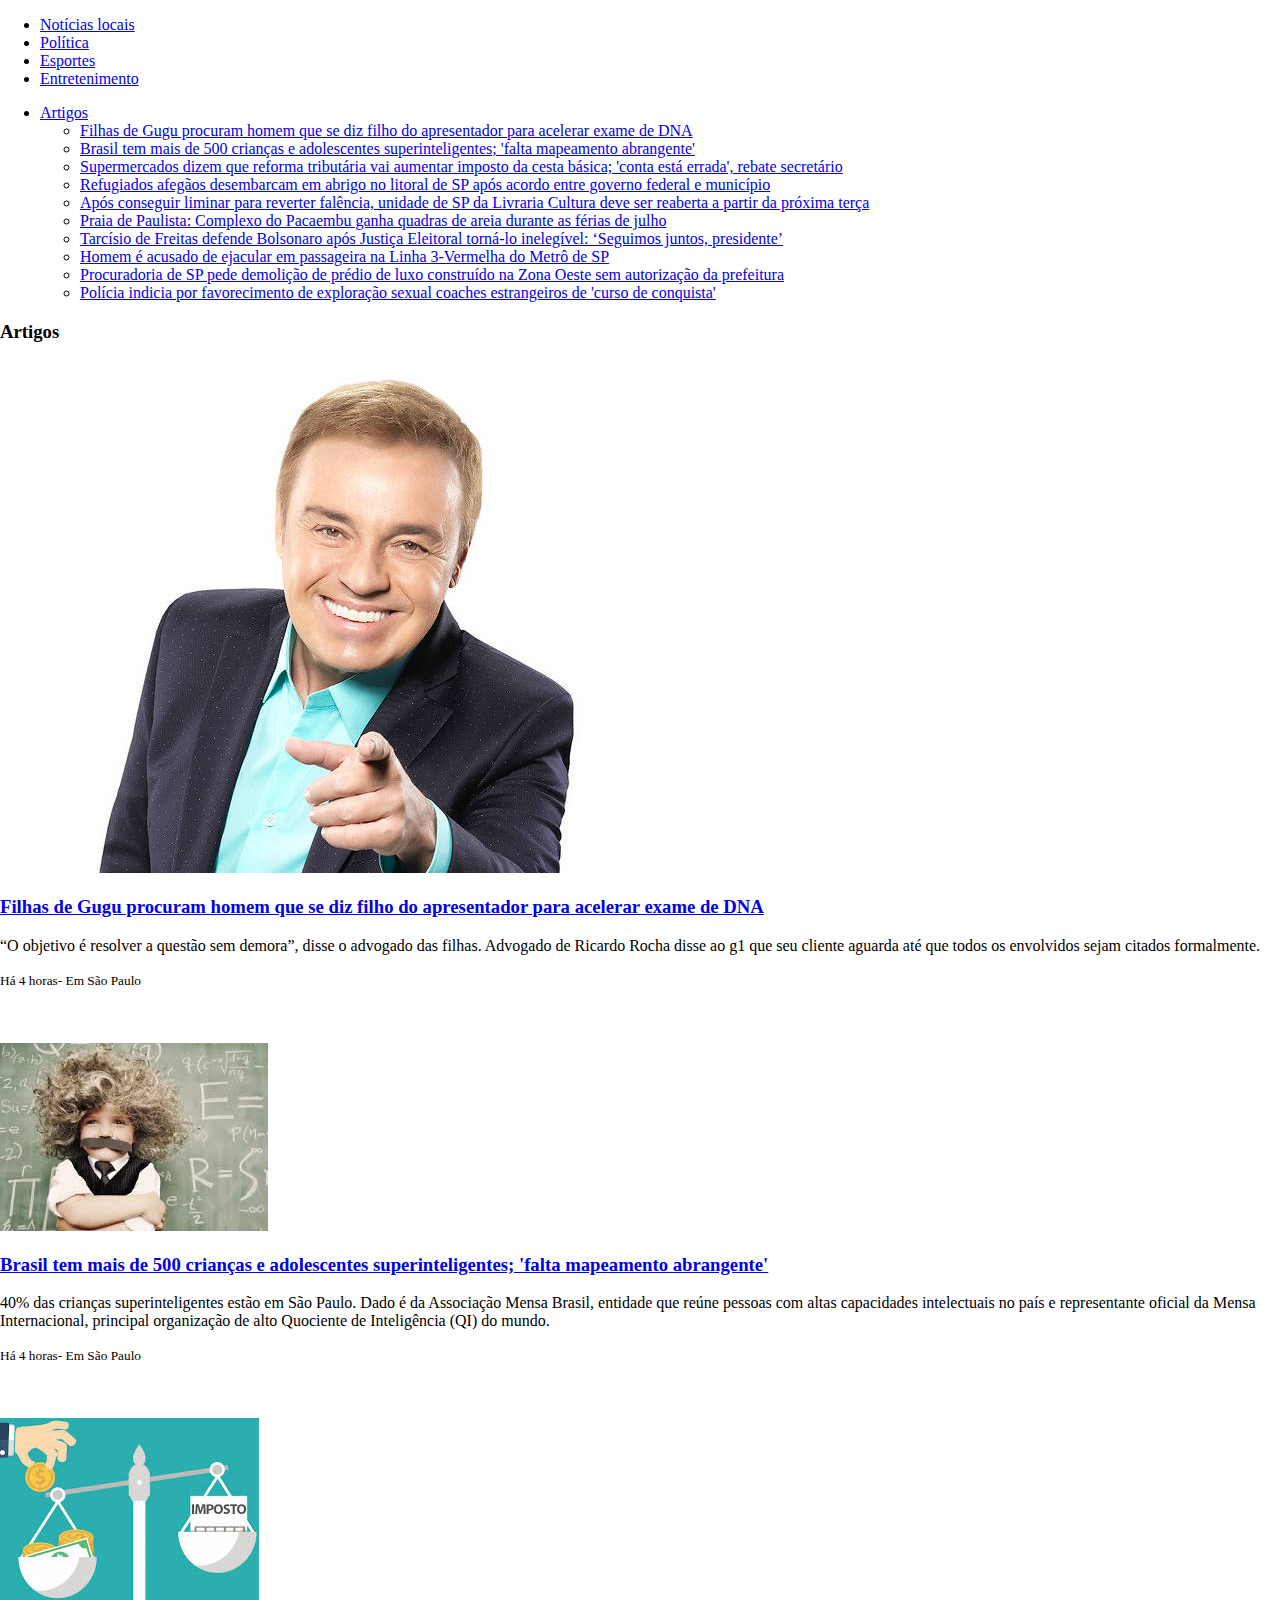
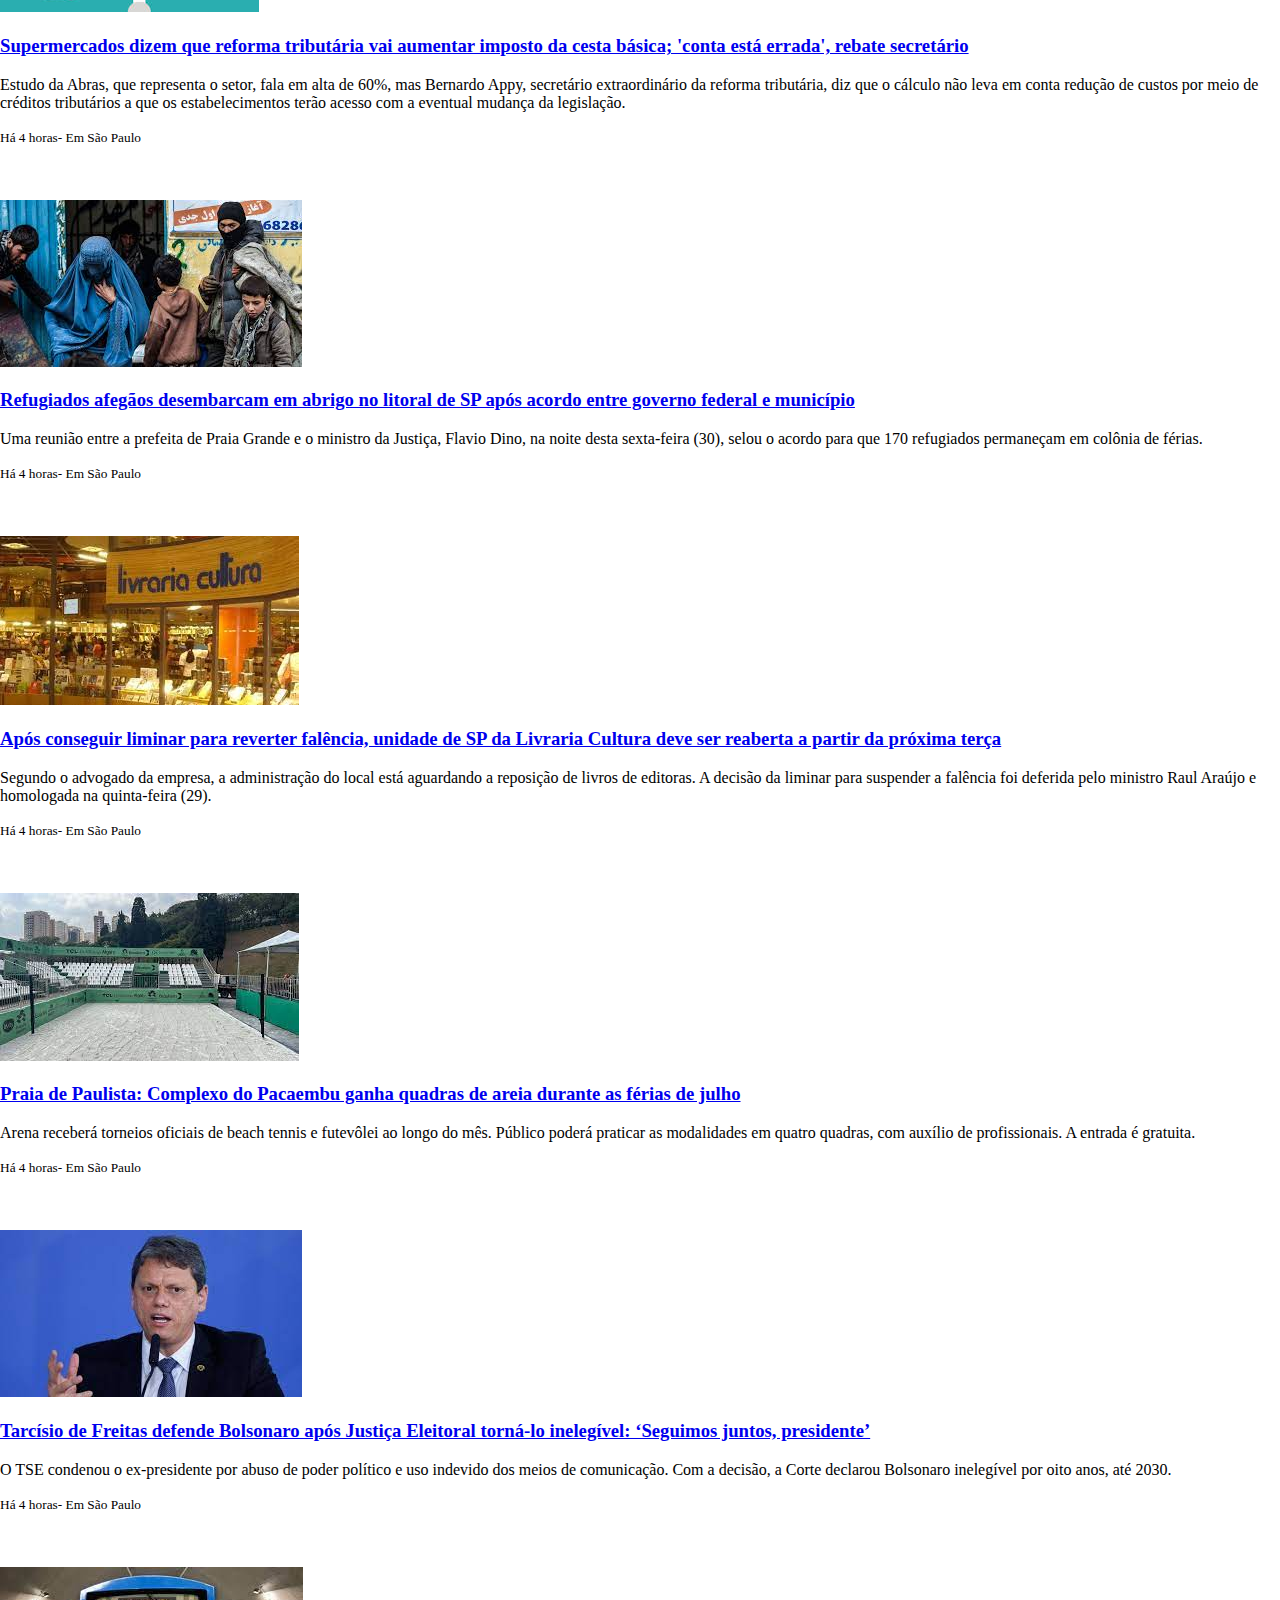
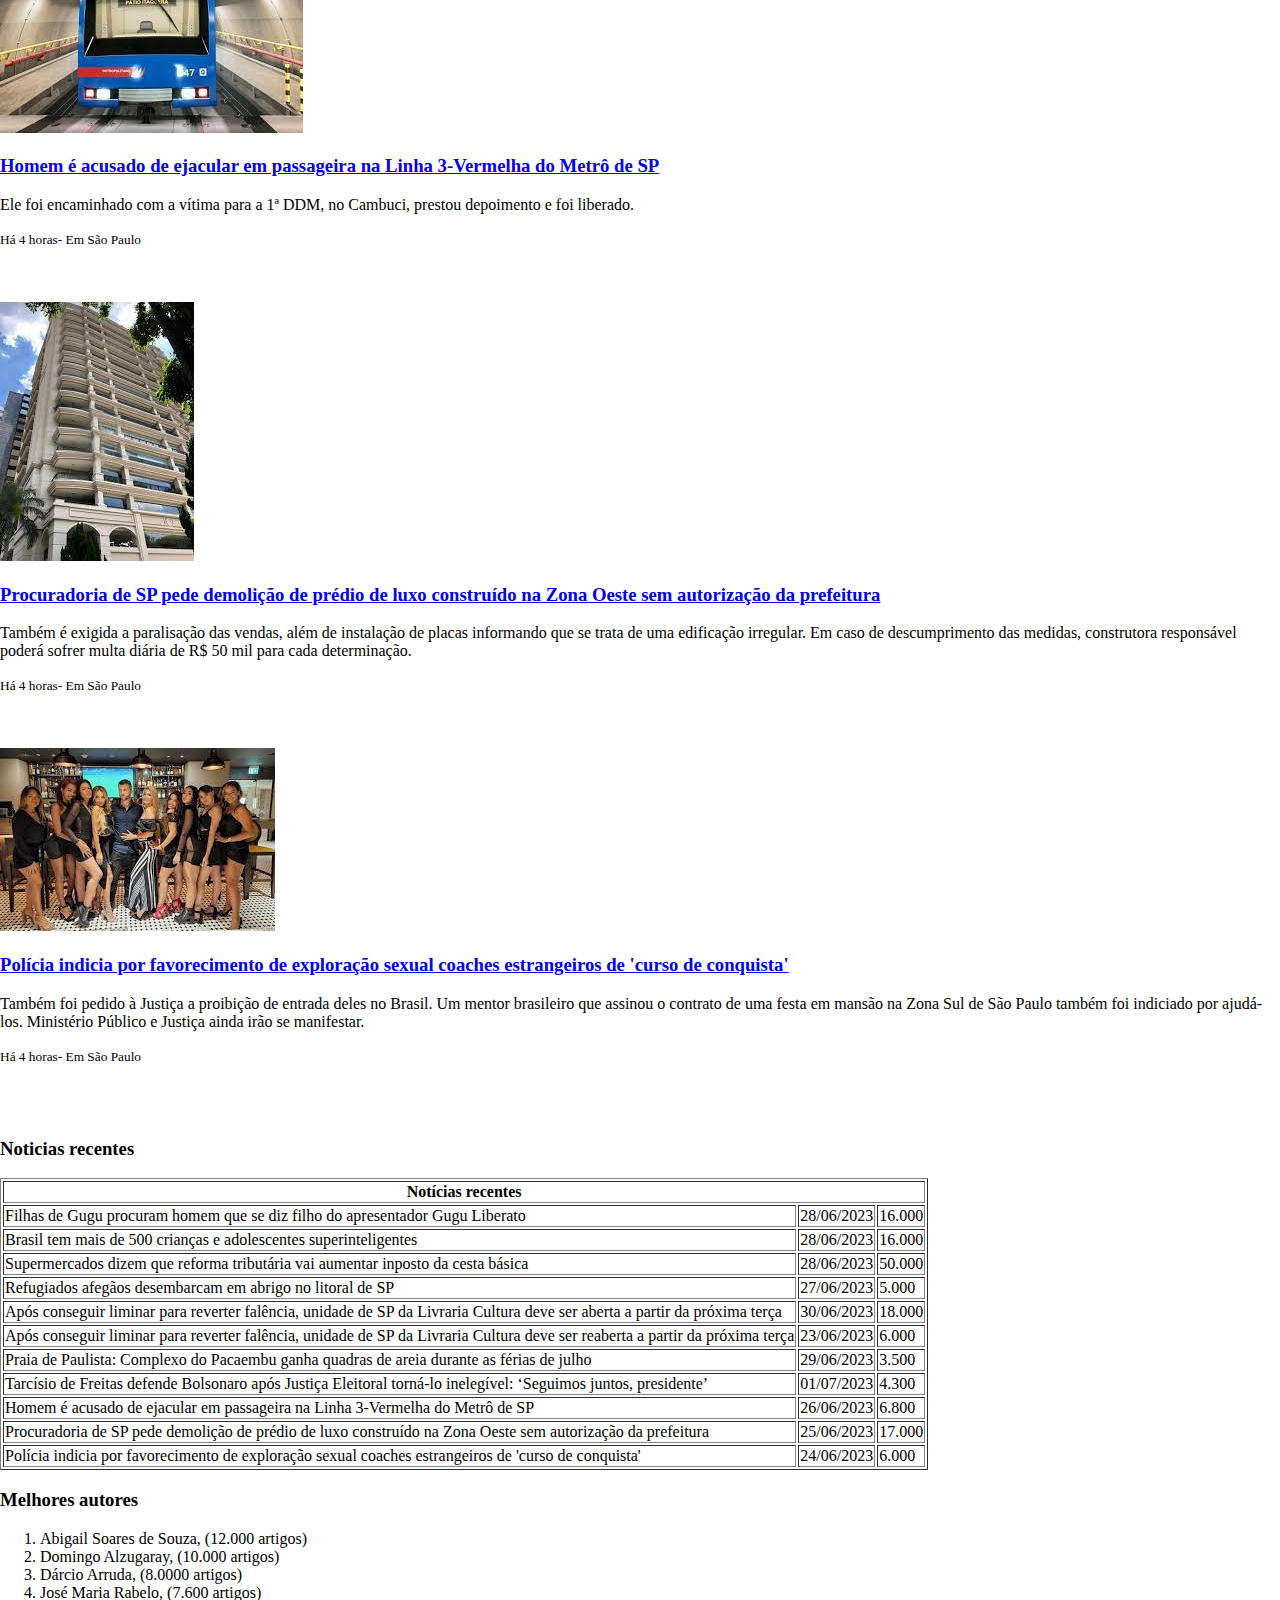
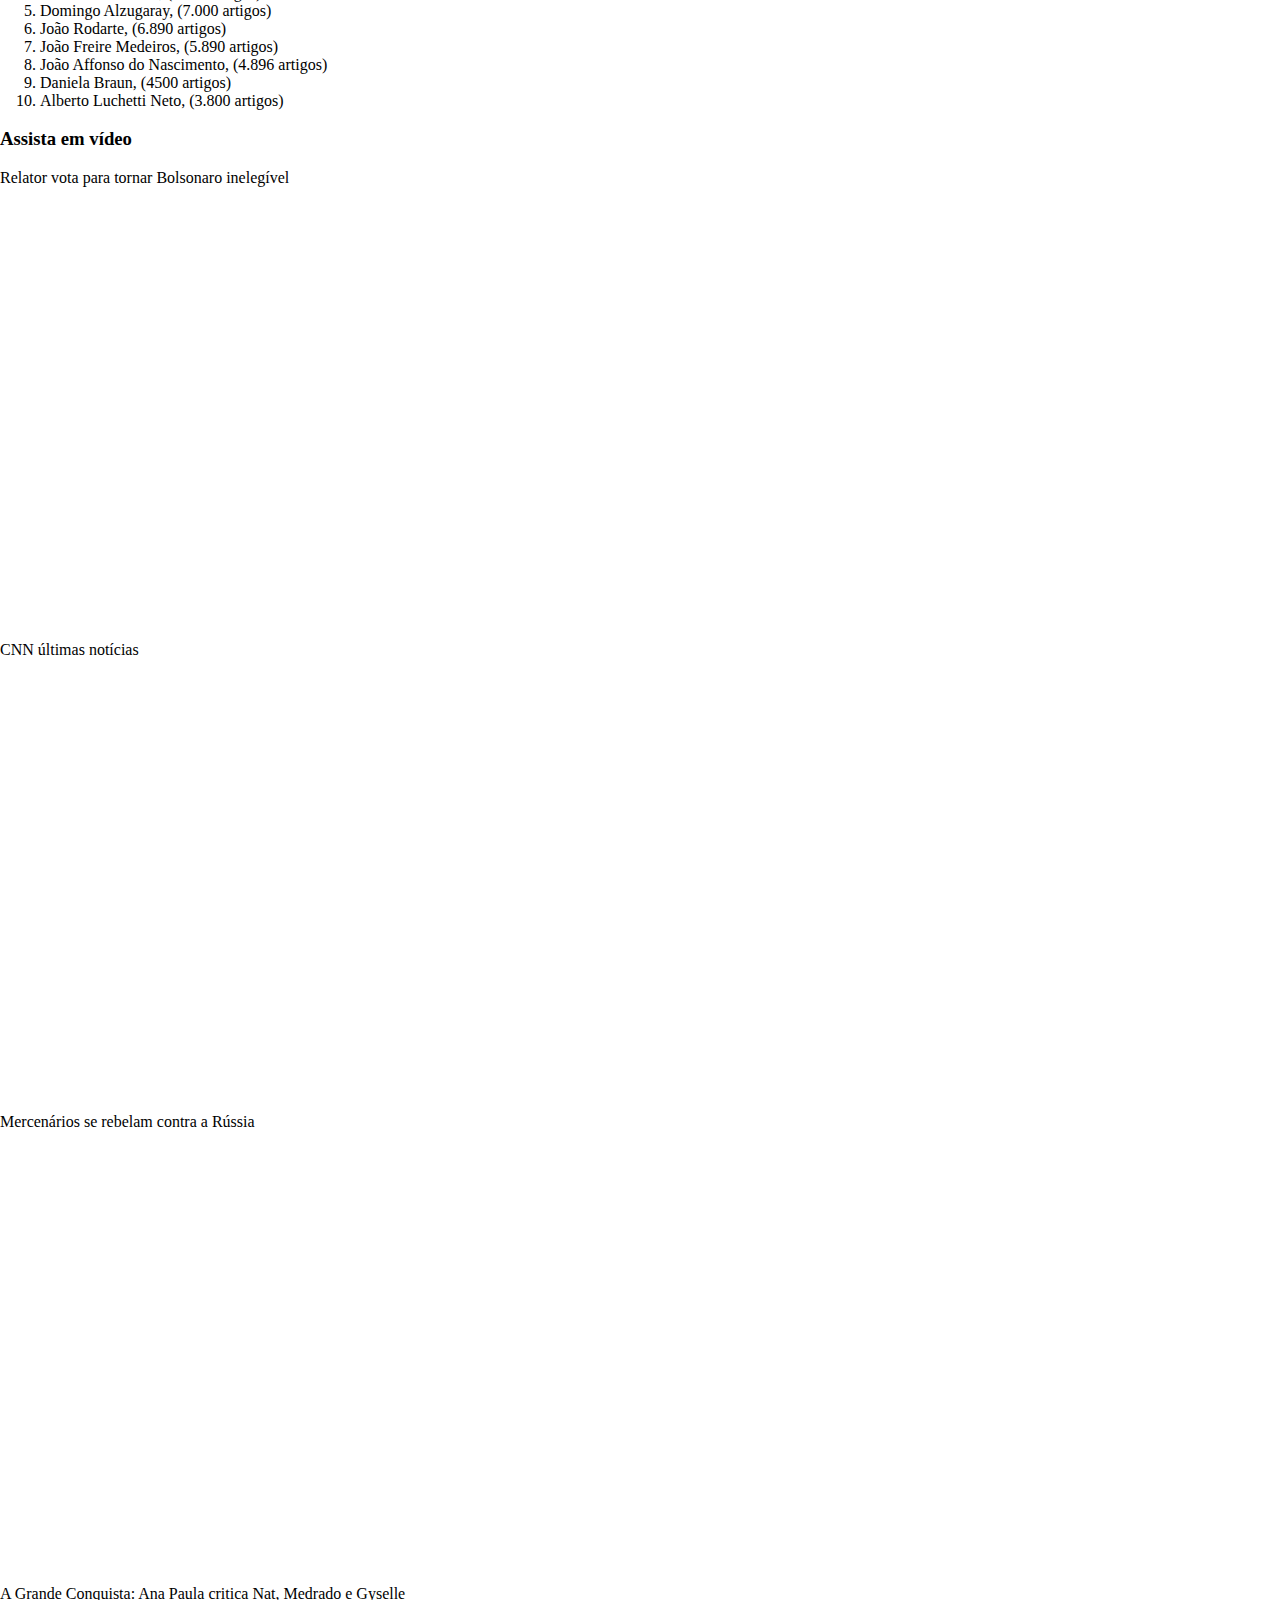
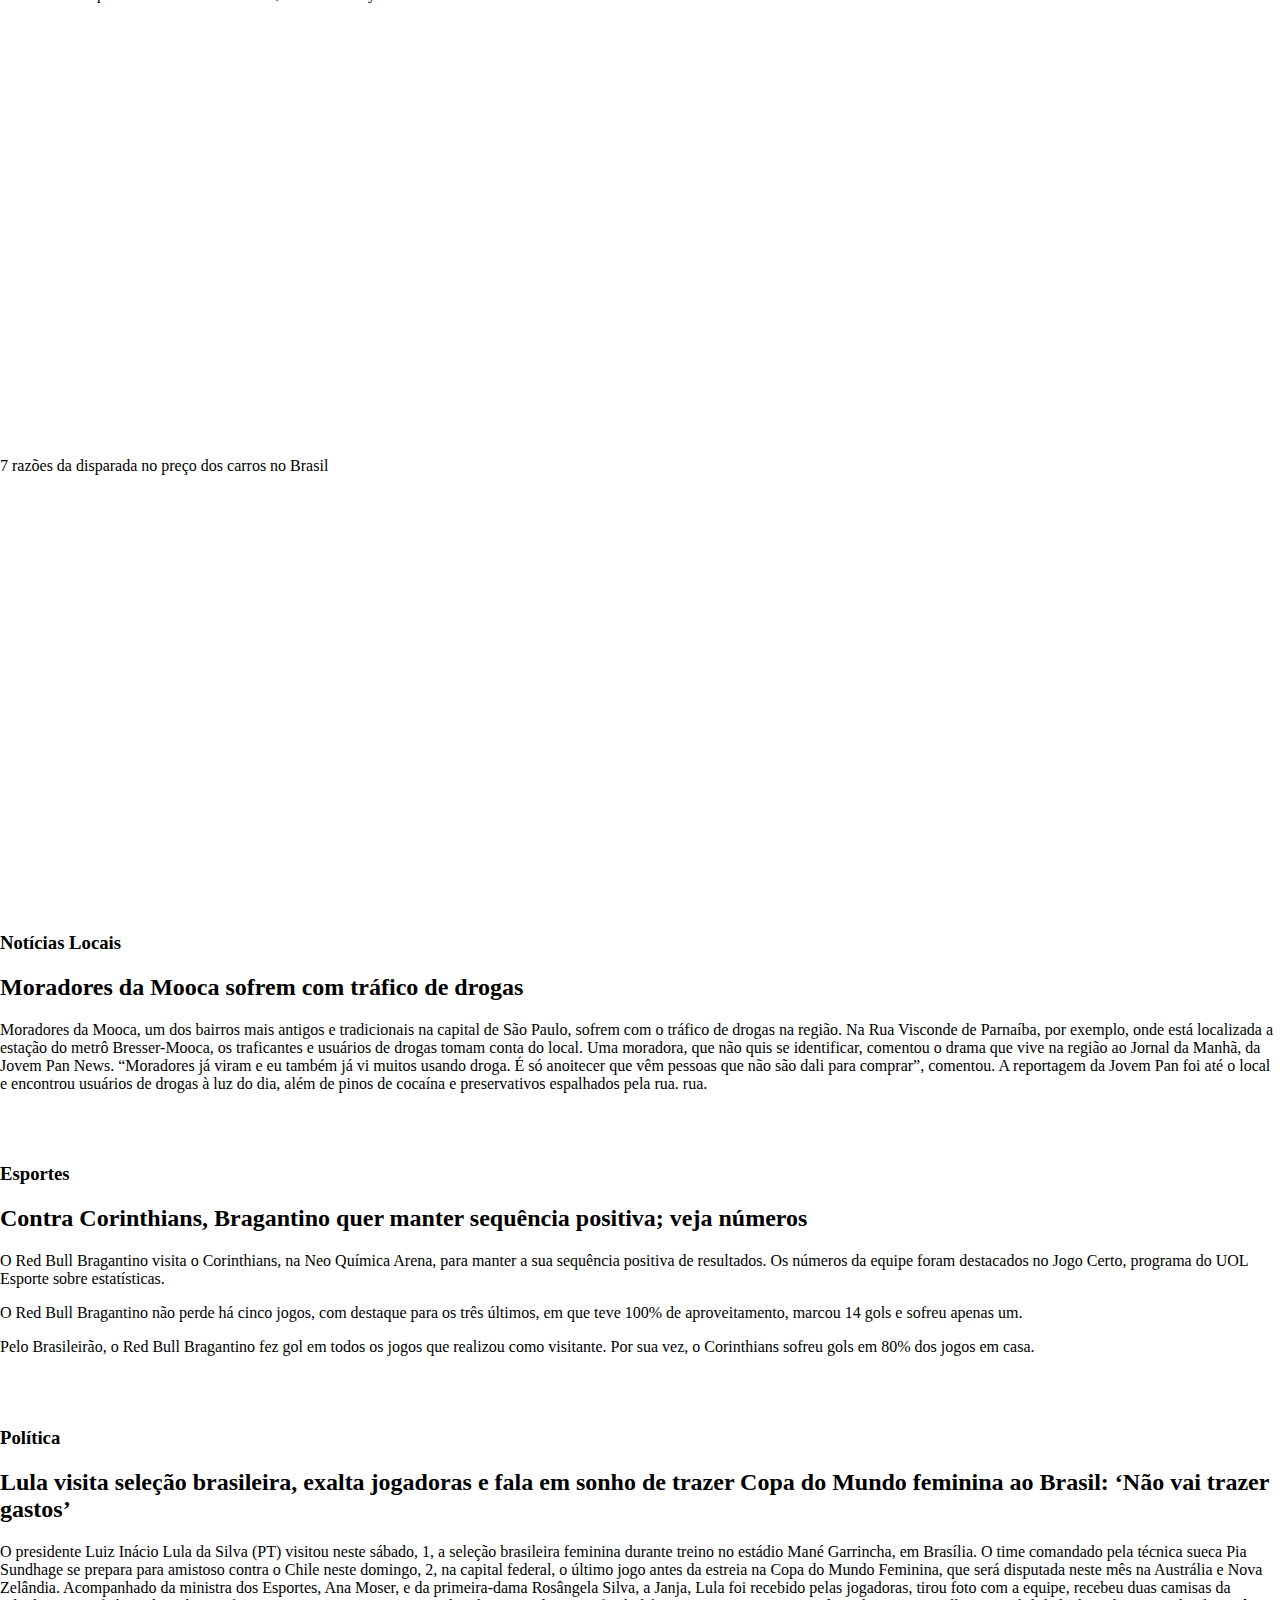
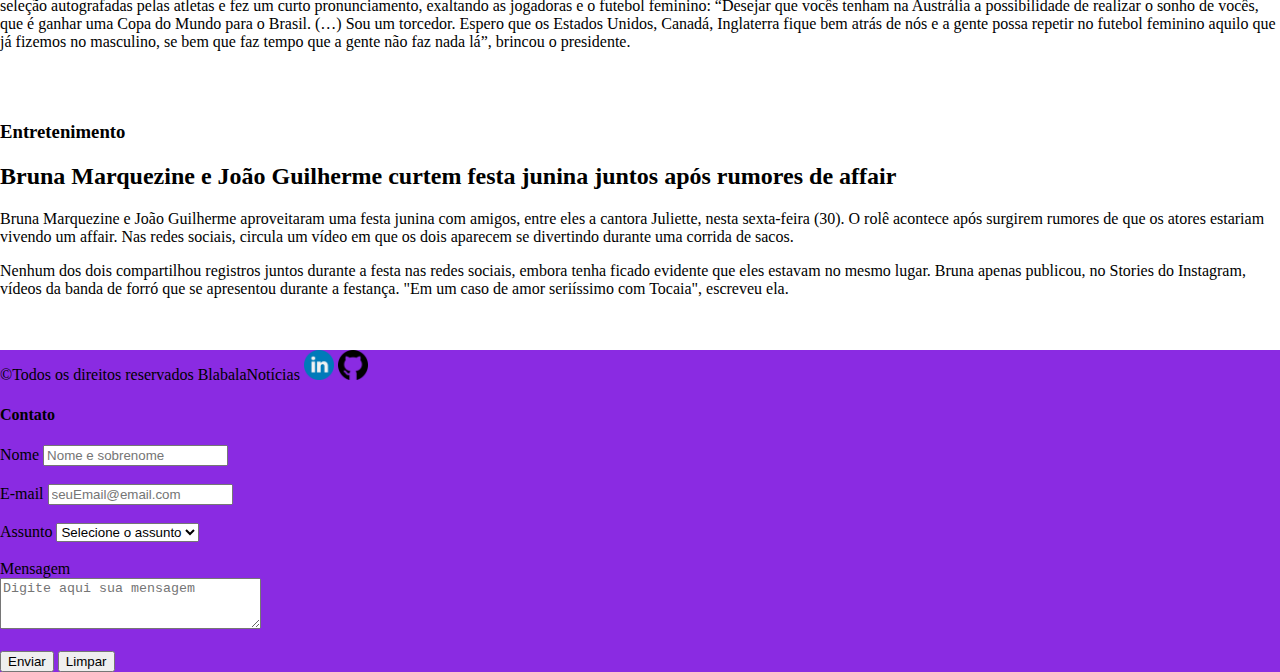
==== index.html @ 55e42fd4 "first commit" ====
<!DOCTYPE html>
<html lang="pt-BR">

<head>
    <meta charset="UTF-8">
    <meta name="viewport" content="width=device-width, initial-scale=1.0">
    <meta property="og:title" content="Notícias em primeira mão" />
    <meta property="og:type" content="website" />
    <meta property="og:image" content="./img/gugu.jpg" />
    <meta property="og:url" content="http://localhost:5500" />
    <link rel="stylesheet" href="./css/styles.css">
    <title>paginaDeNoticias</title>
</head>

<body>
    <!-- header -->
    <header>
        <nav>
            <ul>
                <li>
                    <a href="#noticiasLocais">Notícias locais</a>
                </li>
                <li>
                    <a href="#politica">Política</a>
                </li>
                <li>
                    <a href="#esportes">Esportes</a>
                </li>
                <li>
                    <a href="#entretenimento">Entretenimento</a>
                </li>
            </ul>
        </nav>
    </header>

    <!-- main -->
    <main>
        <section class="artigos">
            <ul>
                <li> <a href="#artigos">Artigos</a></li>
                <ul>
                    <li><a href="#artigo-1">Filhas de Gugu procuram homem que se diz filho do apresentador para acelerar
                            exame de DNA</a></li>
                    <li><a href="#artigo-2">Brasil tem mais de 500 crianças e adolescentes superinteligentes; 'falta
                            mapeamento abrangente'</a></li>
                    <li><a href="#artigo-3">Supermercados dizem que reforma tributária vai aumentar imposto da cesta
                            básica; 'conta está
                            errada', rebate secretário</a></li>
                    <li><a href="#artigo-4">Refugiados afegãos desembarcam em abrigo no litoral de SP após acordo entre
                            governo federal e
                            município</a></li>
                    <li><a href="#artigo-5">Após conseguir liminar para reverter falência, unidade de SP da Livraria
                            Cultura deve ser
                            reaberta a partir da próxima terça</a></li>
                    <li><a href="#artigo-6">Praia de Paulista: Complexo do Pacaembu ganha quadras de areia durante as
                            férias de julho</a></li>
                    <li><a href="#artigo-7">Tarcísio de Freitas defende Bolsonaro após Justiça Eleitoral torná-lo
                            inelegível: ‘Seguimos
                            juntos, presidente’</a></li>
                    <li><a href="#artigo-8">Homem é acusado de ejacular em passageira na Linha 3-Vermelha do Metrô de
                            SP</a></li>
                    <li><a href="#artigo-9">Procuradoria de SP pede demolição de prédio de luxo construído na Zona Oeste
                            sem autorização da
                            prefeitura</a></li>
                    <li><a href="#artigo-10">Polícia indicia por favorecimento de exploração sexual coaches estrangeiros
                            de 'curso de
                            conquista'</a></li>
                </ul>

            </ul>

        </section>

        <section class="artigosRecentes">

            <h3 id="artigos">Artigos</h3>

            <article id="artigo-1">
                <a href="./html/artigo-1.html#artigoCompleto-1" target="_blank"><img src="img/gugu.jpg"
                        alt="imagem do Apresentador Gugu Liberato"></a>
                <a href="./html/artigo-1.html#artigoCompleto-1" target="_blank">
                    <h3>Filhas de Gugu procuram homem que se diz filho do apresentador para acelerar exame de DNA</h3>
                </a>
                <p>“O objetivo é resolver a questão sem demora”, disse o advogado das filhas. Advogado de Ricardo Rocha
                    disse ao g1 que seu cliente aguarda até que todos os envolvidos sejam citados formalmente.</p>
                <small> Há 4 horas- Em São Paulo</small>
            </article>
            <br><br><br>

            <article id="artigo-2">
                <a href="./html/artigo-2.html#artigoCompleto-2" target="_blank"><img src="img/criançaInteligente.jpg"
                        alt="imagem de uma criança com bigode e peruca"></a>
                <a href="./html/artigo-2.html#artigoCompleto-2" target="_blank">
                    <h3>Brasil tem mais de 500 crianças e adolescentes superinteligentes; 'falta mapeamento abrangente'
                    </h3>
                </a>
                <p>40% das crianças superinteligentes estão em São Paulo. Dado é da Associação Mensa Brasil, entidade
                    que reúne pessoas com altas capacidades intelectuais no país e representante oficial da Mensa
                    Internacional, principal organização de alto Quociente de Inteligência (QI) do mundo.</p>
                <small> Há 4 horas- Em São Paulo</small>
            </article>
            <br><br><br>

            <article id="artigo-3">
                <a href="./html/artigo-3.html#artigoCompleto-3" target="_blank"><img src="img/imposto.jpg"
                        alt="imagem de uma criança com bigode e peruca"></a>
                <a href="./html/artigo-3.html#artigoCompleto-3" target="_blank">
                    <h3>Supermercados dizem que reforma tributária vai aumentar imposto da cesta básica; 'conta está
                        errada', rebate secretário
                    </h3>
                </a>
                <p>Estudo da Abras, que representa o setor, fala em alta de 60%, mas Bernardo Appy, secretário
                    extraordinário da reforma tributária, diz que o cálculo não leva em conta redução de custos por meio
                    de créditos tributários a que os estabelecimentos terão acesso com a eventual mudança da legislação.
                </p>
                <small> Há 4 horas- Em São Paulo</small>
            </article>
            <br><br><br>

            <article id="artigo-4">
                <a href="./html/artigo-4.html#artigoCompleto-4" target="_blank"><img src="img/afeganistao.jpg"
                        alt="imagem de uma criança com bigode e peruca"></a>
                <a href="./html/artigo-4.html#artigoCompleto-4" target="_blank">
                    <h3>Refugiados afegãos desembarcam em abrigo no litoral de SP após acordo entre governo federal e
                        município
                    </h3>
                </a>
                <p>Uma reunião entre a prefeita de Praia Grande e o ministro da Justiça, Flavio Dino, na noite desta
                    sexta-feira (30), selou o acordo para que 170 refugiados permaneçam em colônia de férias.
                </p>
                <small> Há 4 horas- Em São Paulo</small>
            </article>
            <br><br><br>


            <article id="artigo-5">
                <a href="./html/artigo-5.html#artigoCompleto-5" target="_blank"><img src="img/livrariaCultura.jpg"
                        alt="imagem da Livraria Cultura"></a>
                <a href="./html/artigo-5.html#artigoCompleto-5" target="_blank">
                    <h3>Após conseguir liminar para reverter falência, unidade de SP da Livraria Cultura deve ser
                        reaberta a partir da próxima terça
                    </h3>
                </a>
                <p>Segundo o advogado da empresa, a administração do local está aguardando a reposição de livros de
                    editoras. A decisão da liminar para suspender a falência foi deferida pelo ministro Raul Araújo e
                    homologada na quinta-feira (29).
                </p>
                <small> Há 4 horas- Em São Paulo</small>
            </article>
            <br><br><br>


            <article id="artigo-6">
                <a href="./html/artigo-6.html#artigoCompleto-6" target="_blank"><img src="img/arena.jpg"
                        alt="imagem da arena esportiva no complexo do Pacaembu"></a>
                <a href="./html/artigo-6.html#artigoCompleto-6" target="_blank">
                    <h3>Praia de Paulista: Complexo do Pacaembu ganha quadras de areia durante as férias de julho
                    </h3>
                </a>
                <p>Arena receberá torneios oficiais de beach tennis e futevôlei ao longo do mês. Público poderá praticar
                    as modalidades em quatro quadras, com auxílio de profissionais. A entrada é gratuita.
                </p>
                <small> Há 4 horas- Em São Paulo</small>
            </article>
            <br><br><br>


            <article id="artigo-7">
                <a href="./html/artigo-7.html#artigoCompleto-7" target="_blank"><img src="img/governador.jpg"
                        alt="imagem do Govermador de São Paulo"></a>
                <a href="./html/artigo-7.html#artigoCompleto-7" target="_blank">
                    <h3>Tarcísio de Freitas defende Bolsonaro após Justiça Eleitoral torná-lo inelegível: ‘Seguimos
                        juntos, presidente’
                    </h3>
                </a>
                <p>O TSE condenou o ex-presidente por abuso de poder político e uso indevido dos meios de comunicação.
                    Com a decisão, a Corte declarou Bolsonaro inelegível por oito anos, até 2030.
                </p>
                <small> Há 4 horas- Em São Paulo</small>
            </article>
            <br><br><br>


            <article id="artigo-8">
                <a href="./html/artigo-8.html#artigoCompleto-8" target="_blank"><img src="img/metro.jpg"
                        alt="imagem do metrô de São Paulo"></a>
                <a href="./html/artigo-8.html#artigoCompleto-8" target="_blank">
                    <h3>Homem é acusado de ejacular em passageira na Linha 3-Vermelha do Metrô de SP
                    </h3>
                </a>
                <p>Ele foi encaminhado com a vítima para a 1ª DDM, no Cambuci, prestou depoimento e foi liberado.
                </p>
                <small> Há 4 horas- Em São Paulo</small>
            </article>
            <br><br><br>

            <article id="artigo-9">
                <a href="./html/artigo-9.html#artigoCompleto-9" target="_blank"><img src="img/predio.jpg"
                        alt="imagem d um prédio de luxo"></a>
                <a href="./html/artigo-9.html#artigoCompleto-9" target="_blank">
                    <h3>Procuradoria de SP pede demolição de prédio de luxo construído na Zona Oeste sem autorização da
                        prefeitura
                    </h3>
                </a>
                <p>Também é exigida a paralisação das vendas, além de instalação de placas informando que se trata de
                    uma edificação irregular. Em caso de descumprimento das medidas, construtora responsável poderá
                    sofrer multa diária de R$ 50 mil para cada determinação.
                </p>
                <small> Há 4 horas- Em São Paulo</small>
            </article>
            <br><br><br>

            <article id="artigo-10">
                <a href="./html/artigo-10.html#artigoCompleto-9" target="_blank"><img src="img/coaches.jpg"
                        alt="imagem de 1 homem e mulheres ao seu redor"></a>
                <a href="./html/artigo-10.html#artigoCompleto-9" target="_blank">
                    <h3>Polícia indicia por favorecimento de exploração sexual coaches estrangeiros de 'curso de
                        conquista'
                    </h3>
                </a>
                <p>
                    Também foi pedido à Justiça a proibição de entrada deles no Brasil. Um mentor brasileiro que assinou
                    o contrato de uma festa em mansão na Zona Sul de São Paulo também foi indiciado por ajudá-los.
                    Ministério Público e Justiça ainda irão se manifestar.
                </p>
                <small> Há 4 horas- Em São Paulo</small>
            </article>
            <br><br><br>
        </section>

        <section class="noticiasMaisPopularesDaSemana">
            <h3>Noticias recentes</h3>
            <table border="1">
                <thead>
                    <th colspan="4">Notícias recentes</th>
                </thead>
                <tbody>
                    <tr>
                        <td>Filhas de Gugu procuram homem que se diz filho do apresentador Gugu Liberato</td>
                        <td>28/06/2023</td>
                        <td>16.000</td>

                    </tr>

                    <tr>
                        <td>Brasil tem mais de 500 crianças e adolescentes superinteligentes</td>
                        <td>28/06/2023</td>
                        <td>16.000</td>

                    </tr>
                    <tr>
                        <td>Supermercados dizem que reforma tributária vai aumentar inposto da cesta básica</td>
                        <td>28/06/2023</td>
                        <td>50.000</td>

                    </tr>
                    <tr>
                        <td>Refugiados afegãos desembarcam em abrigo no litoral de SP</td>
                        <td>27/06/2023</td>
                        <td>5.000</td>

                    </tr>
                    <tr>
                        <td>Após conseguir liminar para reverter falência, unidade de SP da Livraria Cultura deve ser
                            aberta a partir da próxima terça</td>
                        <td>30/06/2023</td>
                        <td>18.000</td>

                    </tr>
                    <tr>
                        <td>Após conseguir liminar para reverter falência, unidade de SP da Livraria Cultura deve ser
                            reaberta a partir da próxima terça</td>
                        <td>23/06/2023</td>
                        <td>6.000</td>

                    </tr>
                    <tr>
                        <td>Praia de Paulista: Complexo do Pacaembu ganha quadras de areia durante as férias de julho
                        </td>
                        <td>29/06/2023</td>
                        <td>3.500</td>


                    </tr>
                    <tr>
                        <td>Tarcísio de Freitas defende Bolsonaro após Justiça Eleitoral torná-lo inelegível: ‘Seguimos
                            juntos, presidente’</td>
                        <td>01/07/2023</td>
                        <td>4.300</td>

                    </tr>
                    <tr>
                        <td>Homem é acusado de ejacular em passageira na Linha 3-Vermelha do Metrô de SP</td>
                        <td>26/06/2023</td>
                        <td>6.800</td>

                    </tr>
                    <tr>
                        <td>Procuradoria de SP pede demolição de prédio de luxo construído na Zona Oeste sem autorização
                            da prefeitura</td>
                        <td>25/06/2023</td>
                        <td>17.000</td>
                    <tr>
                        <td>Polícia indicia por favorecimento de exploração sexual coaches estrangeiros de 'curso de
                            conquista'</td>
                        <td>24/06/2023</td>
                        <td>6.000</td>
                    </tr>
                </tbody>
            </table>
        </section>

        <section class="melhoresAutores">
            <h3>Melhores autores</h3>
            <ol>
                <li>Abigail Soares de Souza, (12.000 artigos)</li>
                <li>Domingo Alzugaray, (10.000 artigos)</li>
                <li>Dárcio Arruda, (8.0000 artigos)</li>
                <li>José Maria Rabelo, (7.600 artigos)</li>
                <li>Domingo Alzugaray, (7.000 artigos)</li>
                <li>João Rodarte, (6.890 artigos)</li>
                <li>João Freire Medeiros, (5.890 artigos)</li>
                <li>João Affonso do Nascimento, (4.896 artigos)</li>
                <li>Daniela Braun, (4500 artigos)</li>
                <li>Alberto Luchetti Neto, (3.800 artigos)</li>
            </ol>
        </section>

        <section class="videos">
            <h3>Assista em vídeo</h3>
            <p>Relator vota para tornar Bolsonaro inelegível</p>
            <iframe src="https://www.youtube.com/embed/upKDOPCEGKI" frameborder="0" width="400" height="400"></iframe>
            <br><br>

            <p>CNN últimas notícias</p>
            <iframe src="https://www.youtube.com/embed/e9Id3dGFwj8" frameborder="0" width="400" height="400"></iframe>
            <br><br>

            <p>Mercenários se rebelam contra a Rússia</p>
            <iframe src="https://www.youtube.com/embed/hyf0hRq0gCA" frameborder="0" width="400" height="400"></iframe>
            <br><br>

            <p>A Grande Conquista: Ana Paula critica Nat, Medrado e Gyselle</p>
            <iframe src="https://www.youtube.com/embed/OiK20wM_A1A" frameborder="0" width="400" height="400"></iframe>
            <br><br>


            <p>7 razões da disparada no preço dos carros no Brasil</p>
            <iframe src="https://www.youtube.com/embed/Zsn4bSZgEDk" frameborder="0" width="400" height="400"></iframe>
            <br><br>
        </section>

        <div class="noticiasGerais">
            <section id="noticiasLocais">
                <h3>Notícias Locais</h3>
                <h2>Moradores da Mooca sofrem com tráfico de drogas</h2>
                <p>Moradores da Mooca, um dos bairros mais antigos e tradicionais na capital de São Paulo, sofrem com o
                    tráfico de drogas na região. Na Rua Visconde de Parnaíba, por exemplo, onde está localizada a
                    estação do metrô Bresser-Mooca, os traficantes e usuários de drogas tomam conta do local. Uma
                    moradora, que não quis se identificar, comentou o drama que vive na região ao Jornal da Manhã, da
                    Jovem Pan News. “Moradores já viram e eu também já vi muitos usando droga. É só anoitecer que vêm
                    pessoas que não são dali para comprar”, comentou. A reportagem da Jovem Pan foi até o local e
                    encontrou usuários de drogas à luz do dia, além de pinos de cocaína e preservativos espalhados pela
                    rua.
                    rua.</p>
            </section>
            <br><br>

            <section id="esportes">
                <h3>Esportes</h3>
                <h2>Contra Corinthians, Bragantino quer manter sequência positiva; veja números</h2>
                <p>
                    O Red Bull Bragantino visita o Corinthians, na Neo Química Arena, para manter a sua sequência
                    positiva de resultados. Os números da equipe foram destacados no Jogo Certo, programa do UOL Esporte
                    sobre estatísticas.
                </p>
                <p>
                    O Red Bull Bragantino não perde há cinco jogos, com destaque para os três últimos, em que teve 100%
                    de aproveitamento, marcou 14 gols e sofreu apenas um.
                </p>
                <p>Pelo Brasileirão, o Red Bull Bragantino fez gol em todos os jogos que realizou como visitante. Por
                    sua vez, o Corinthians sofreu gols em 80% dos jogos em casa.
                </p>
            </section>
            <br><br>

            <section id="politica">
                <h3>Política</h3>
                <h2>Lula visita seleção brasileira, exalta jogadoras e fala em sonho de trazer Copa do Mundo feminina ao
                    Brasil: ‘Não vai trazer gastos’</h2>
                <p>O presidente Luiz Inácio Lula da Silva (PT) visitou neste sábado, 1, a seleção brasileira feminina
                    durante treino no estádio Mané Garrincha, em Brasília. O time comandado pela técnica sueca Pia
                    Sundhage se prepara para amistoso contra o Chile neste domingo, 2, na capital federal, o último jogo
                    antes da estreia na Copa do Mundo Feminina, que será disputada neste mês na Austrália e Nova
                    Zelândia. Acompanhado da ministra dos Esportes, Ana Moser, e da primeira-dama Rosângela Silva, a
                    Janja, Lula foi recebido pelas jogadoras, tirou foto com a equipe, recebeu duas camisas da seleção
                    autografadas pelas atletas e fez um curto pronunciamento, exaltando as jogadoras e o futebol
                    feminino: “Desejar que vocês tenham na Austrália a possibilidade de realizar o sonho de vocês, que é
                    ganhar uma Copa do Mundo para o Brasil. (…) Sou um torcedor. Espero que os Estados Unidos, Canadá,
                    Inglaterra fique bem atrás de nós e a gente possa repetir no futebol feminino aquilo que já fizemos
                    no masculino, se bem que faz tempo que a gente não faz nada lá”, brincou o presidente.</p>
            </section>
            <br><br>

            <section id="entretenimento">
                <h3>Entretenimento</h3>
                <h2>Bruna Marquezine e João Guilherme curtem festa junina juntos após rumores de affair</h2>
                <p>Bruna Marquezine e João Guilherme aproveitaram uma festa junina com amigos, entre eles a cantora
                    Juliette, nesta sexta-feira (30). O rolê acontece após surgirem rumores de que os atores estariam
                    vivendo um affair. Nas redes sociais, circula um vídeo em que os dois aparecem se divertindo durante
                    uma corrida de sacos.</p>
                <p>Nenhum dos dois compartilhou registros juntos durante a festa nas redes sociais, embora tenha ficado
                    evidente que eles estavam no mesmo lugar. Bruna apenas publicou, no Stories do Instagram, vídeos da
                    banda de forró que se apresentou durante a festança. "Em um caso de amor seriíssimo com Tocaia",
                    escreveu ela.</p>
            </section>
            <br><br>
        </div>
    </main>
    <footer>
        &copy;Todos os direitos reservados BlabalaNotícias
        <img class="icone-linkedin" src="../img/linkedin.png" alt="imagem do linkedin">
        <img class="icone-github" src="../img/github.png" alt="imagem do github">
        <link rel="icon" href="">

        <h4>Contato</h4>
        <section class="formulario">
            <form action="">


                <label for="nome">Nome</label>
                <input type="text" name="nome" id="nome" maxlength="50" placeholder="Nome e sobrenome" required>
                <br><br>

                <label for="email">E-mail</label>
                <input type="email" name="email" id="email" placeholder="seuEmail@email.com" required>
                <br><br>


                <label for="assunto">Assunto</label>
                <select name="assunto" id="assunto" required>
                    <option disabled selected value="">Selecione o assunto</option>
                    <option value="duvidas">Dúvidas</option>
                    <option value="elogios">Elogios</option>
                    <option value="outros">Outros</option>
                </select>
                <br><br>

                <label for="">Mensagem</label>
                <br>
                <textarea rows="3" cols="30" name="" id="" cols="30" rows="10" placeholder="Digite aqui sua mensagem"
                    required></textarea>
                <br><br>

                <button type="submit">Enviar</button>
                <button type="reset">Limpar</button>

            </form>
        </section>
    </footer>



</body>

</html>
---- css/styles.css ----
body{
    margin: 0 auto;
}

footer{
    background-color: blueviolet;
}
.icone-linkedin, .icone-github{
    width:30px;
}
fieldset{
    width: 20px;
  
}
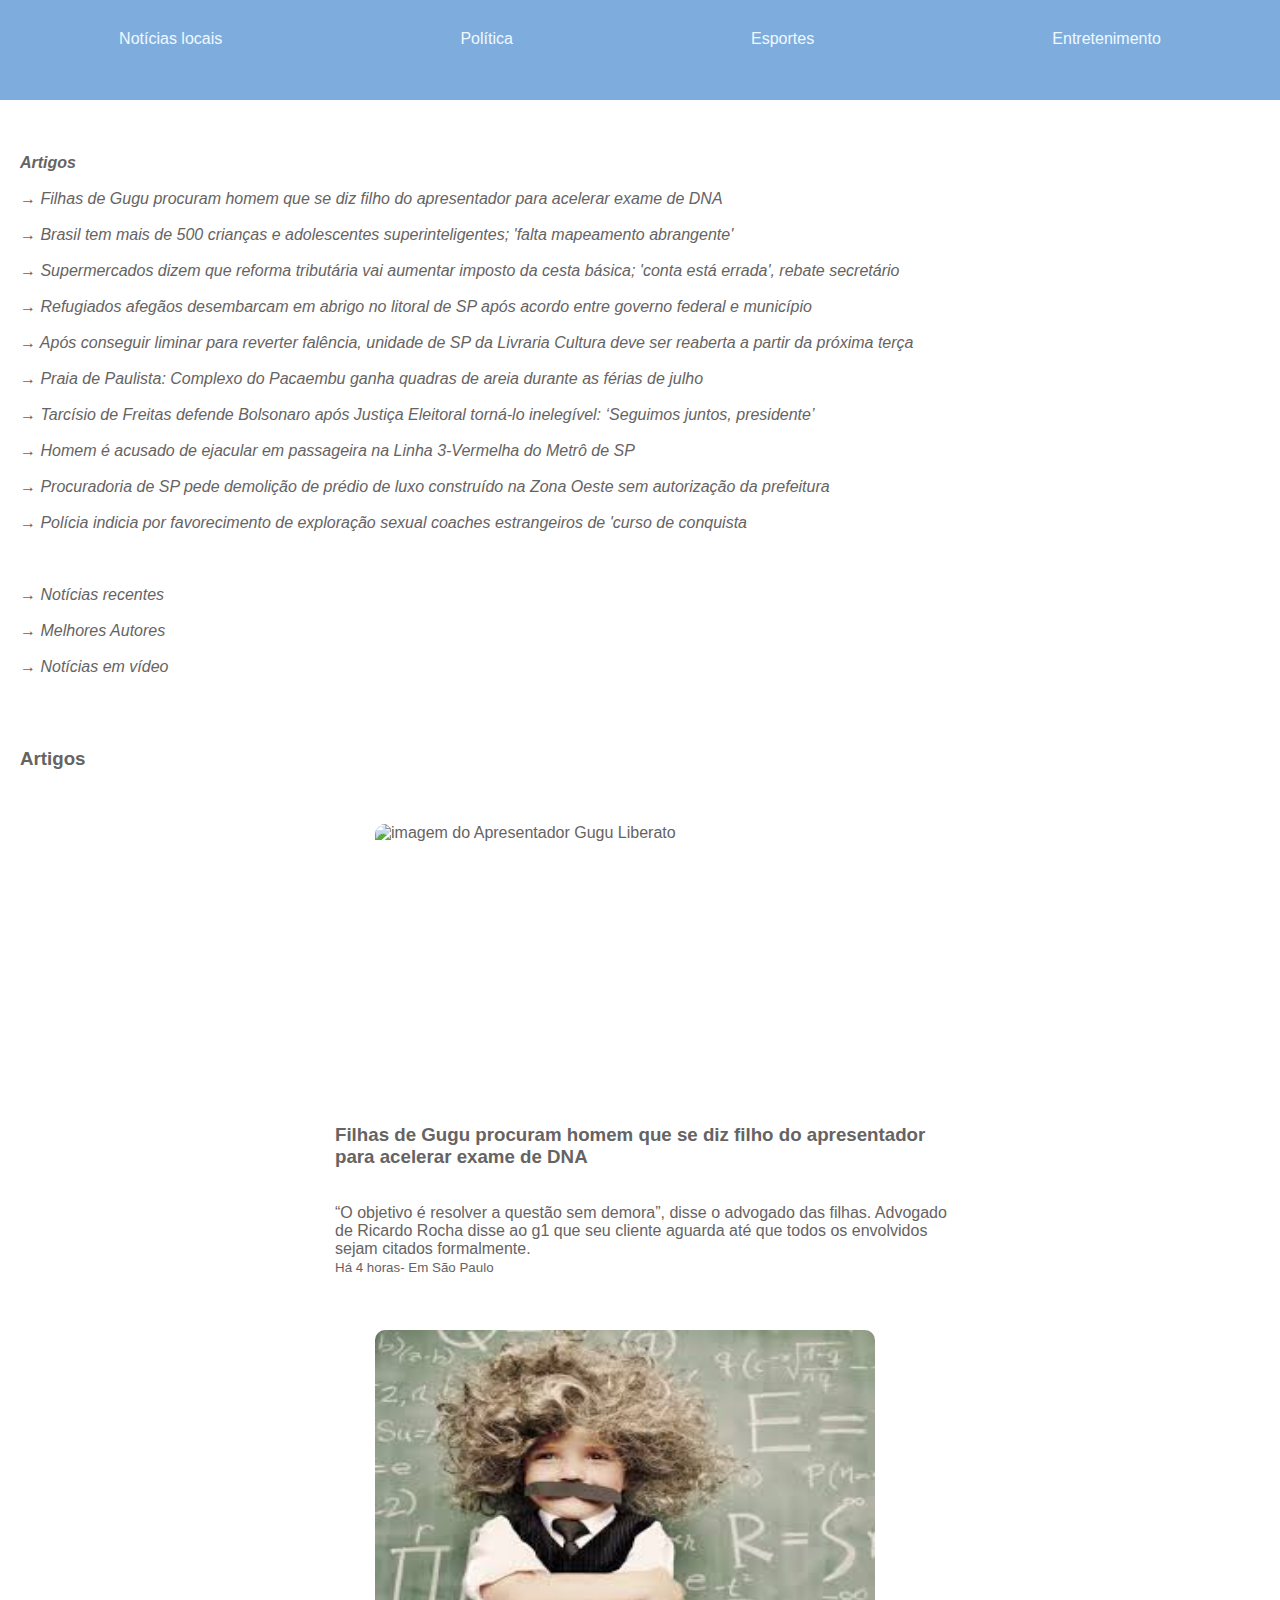
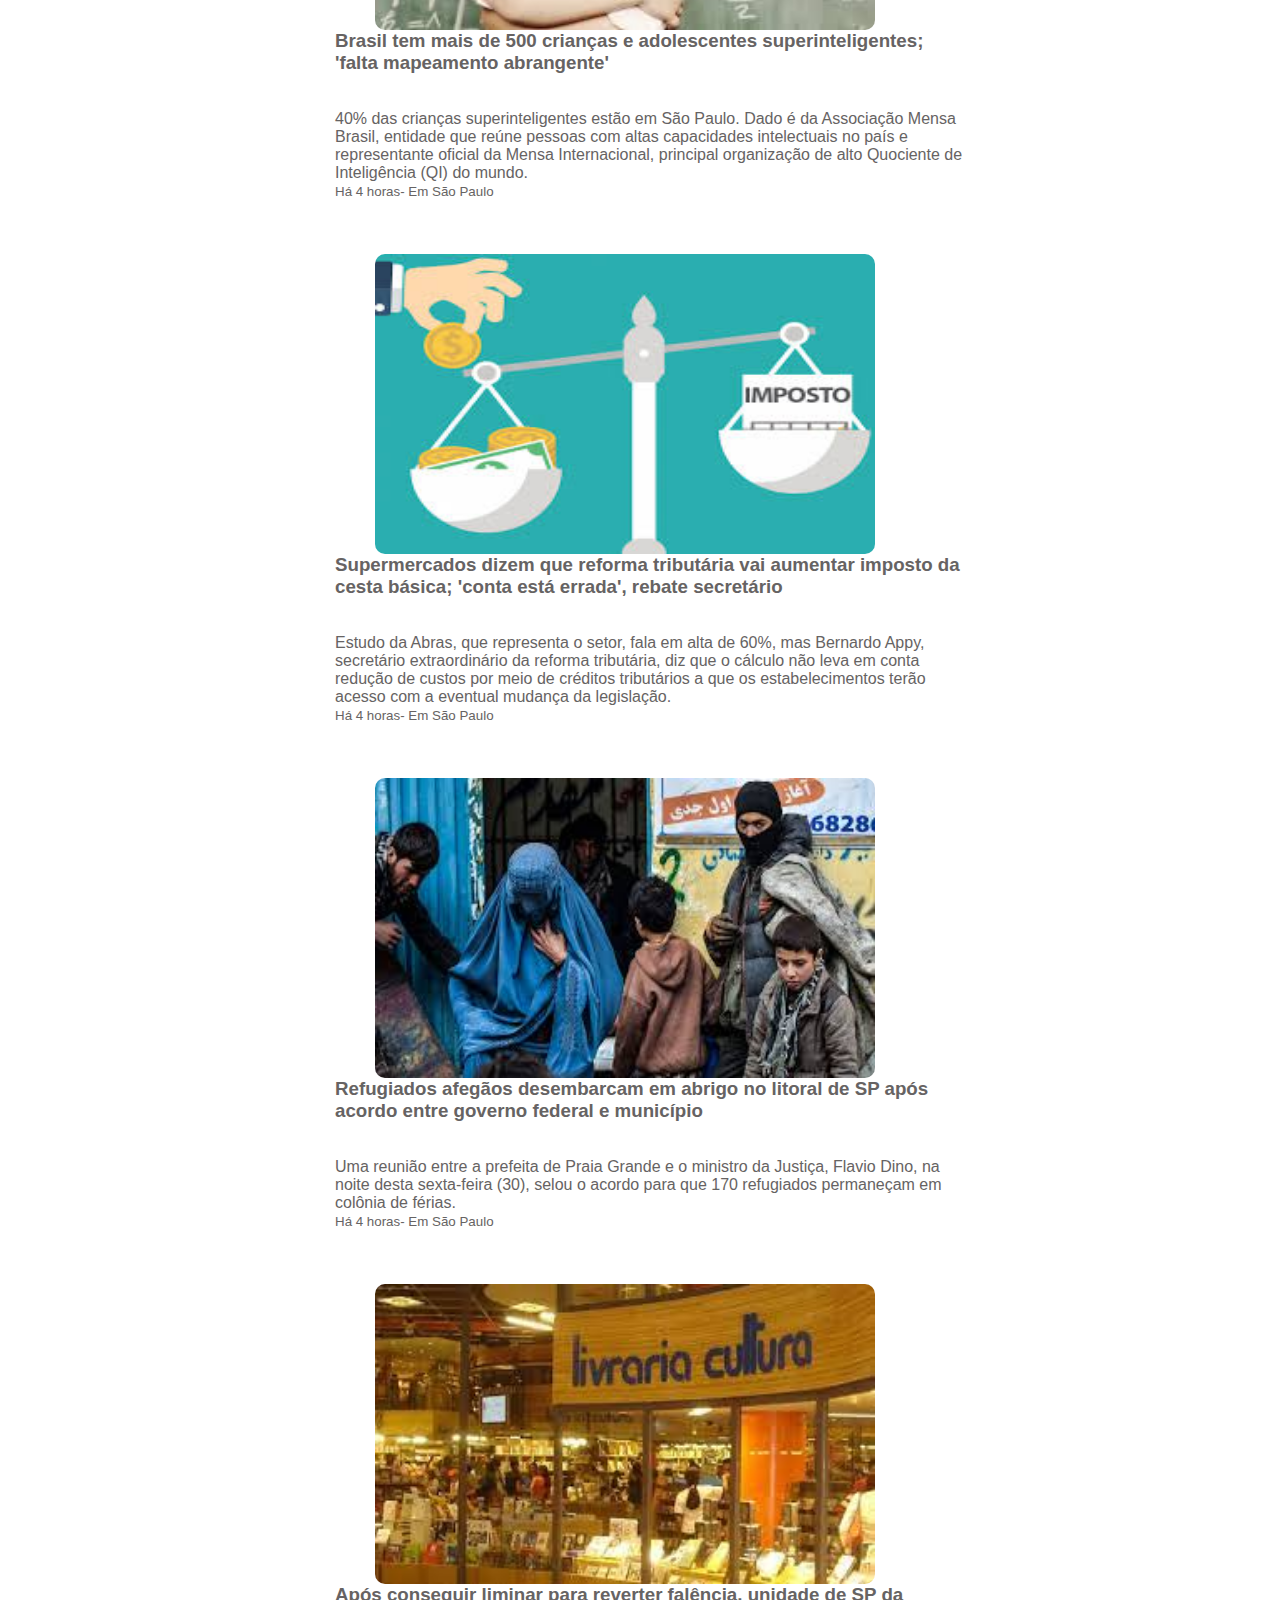
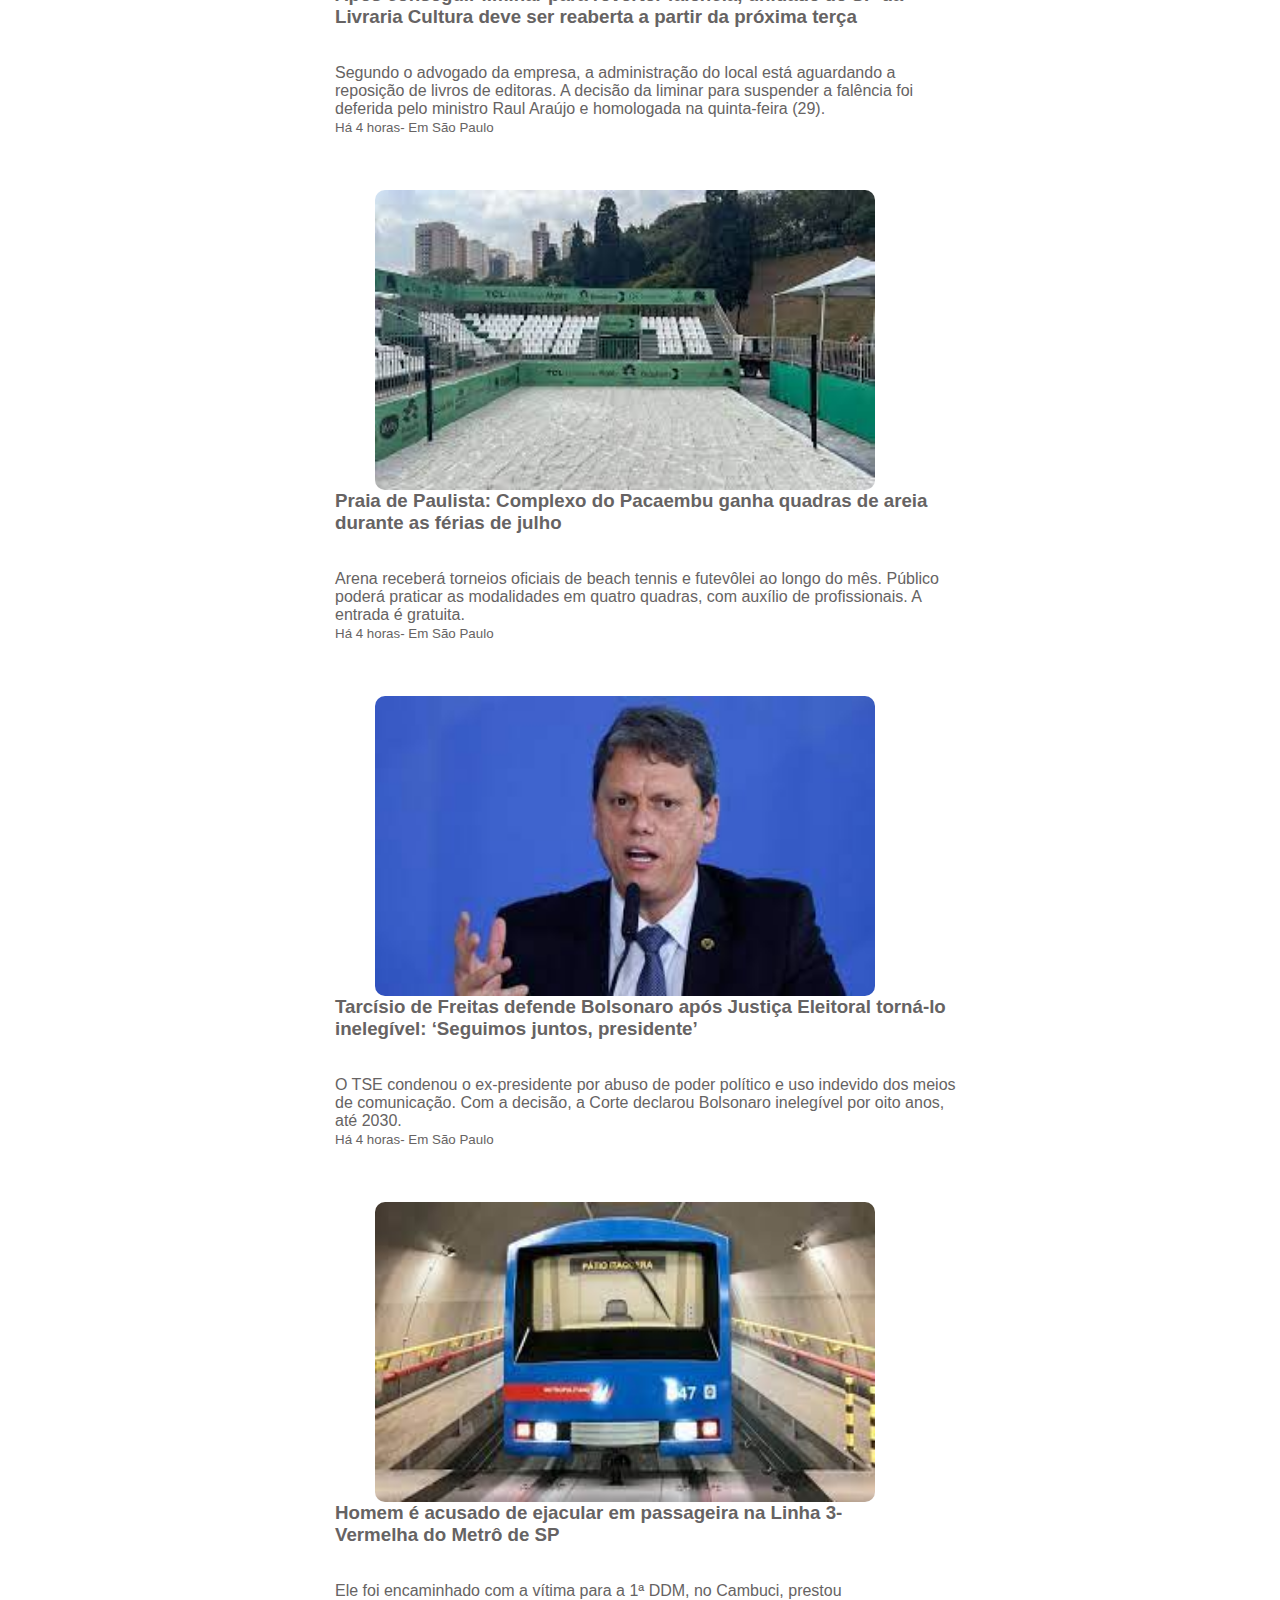
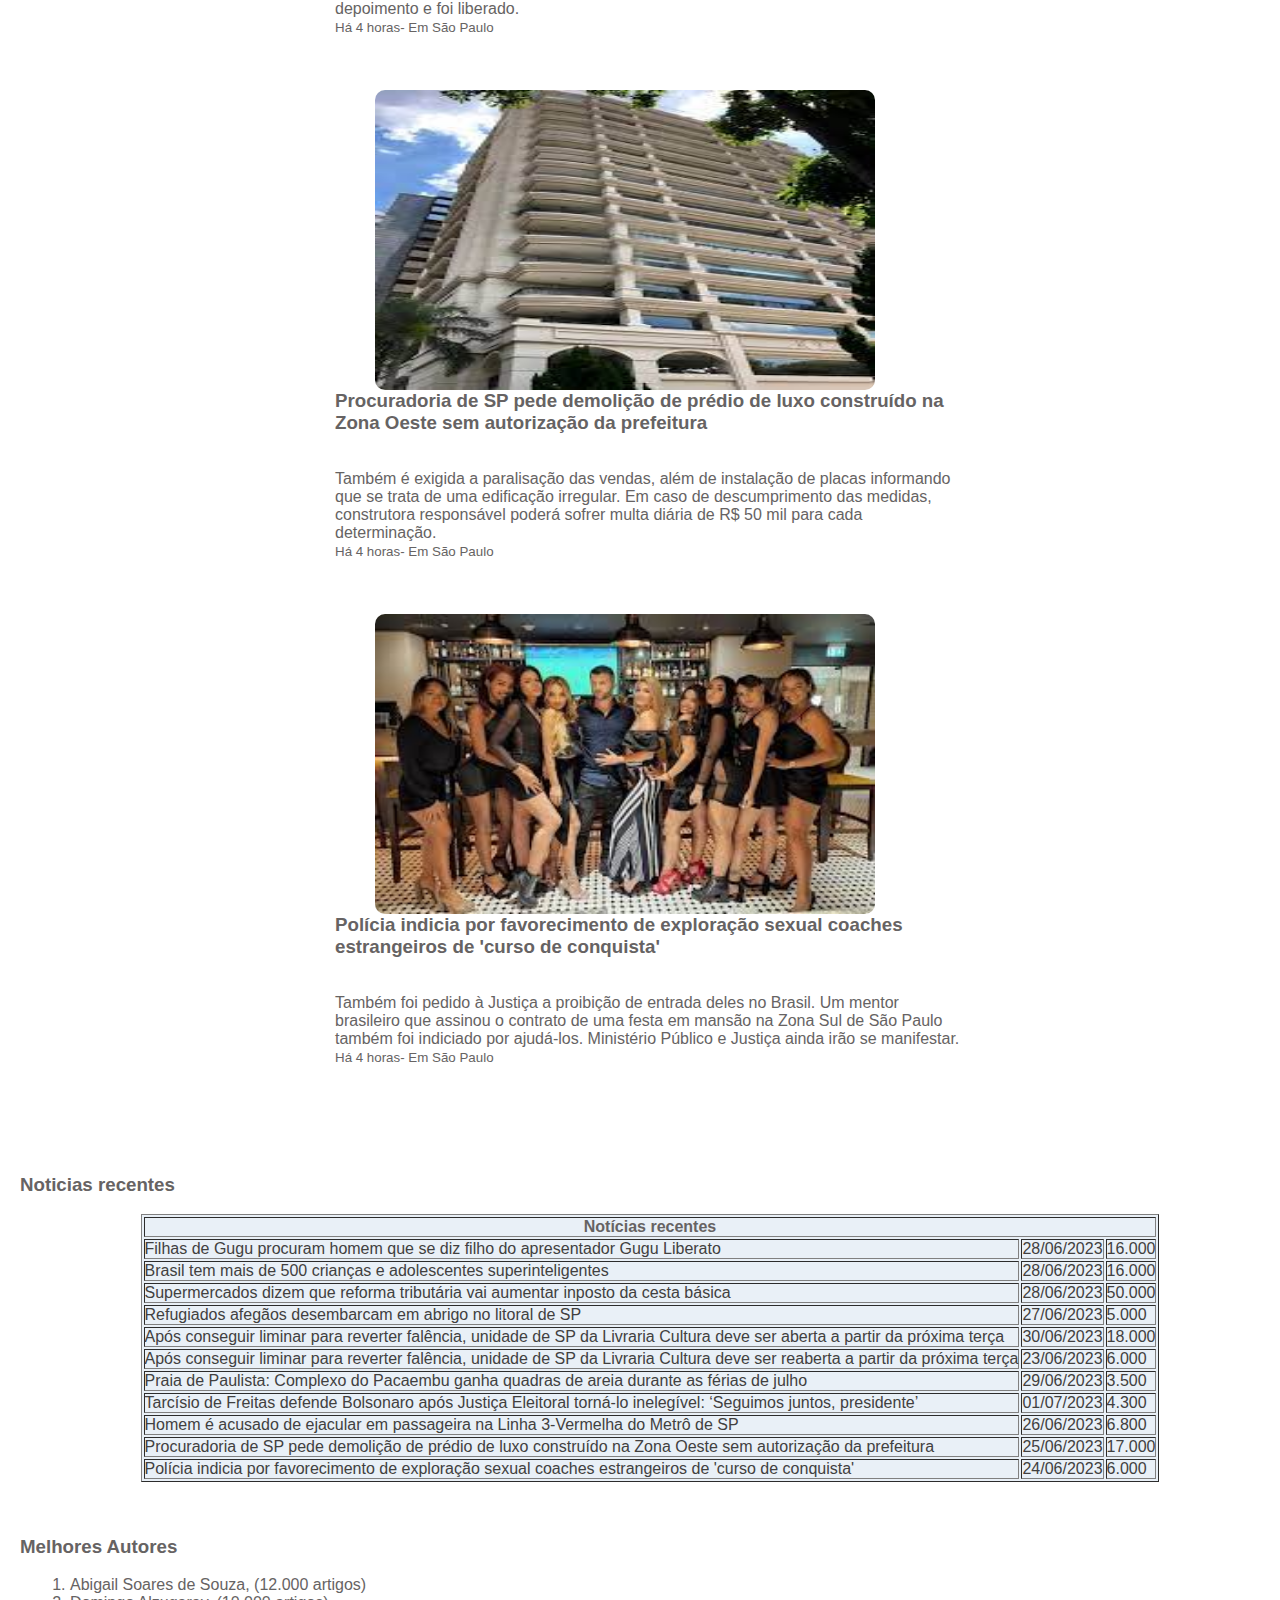
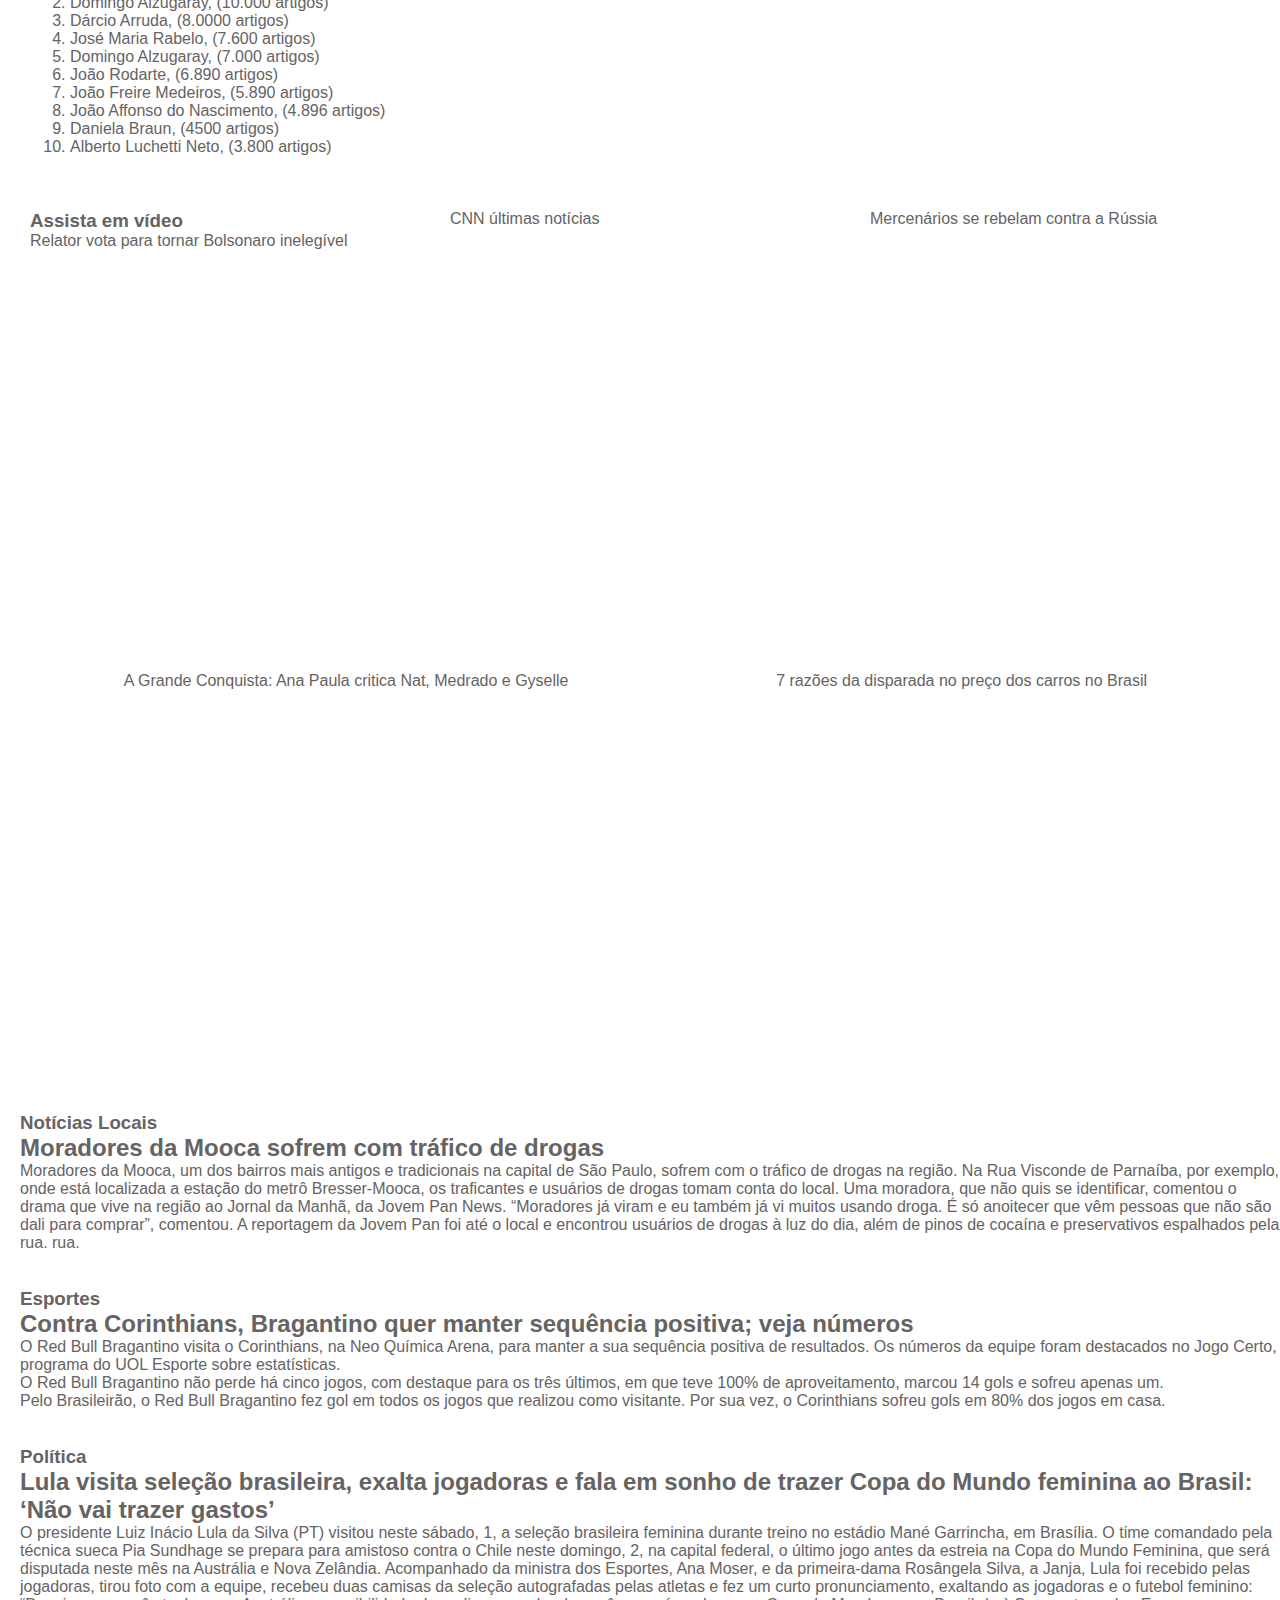
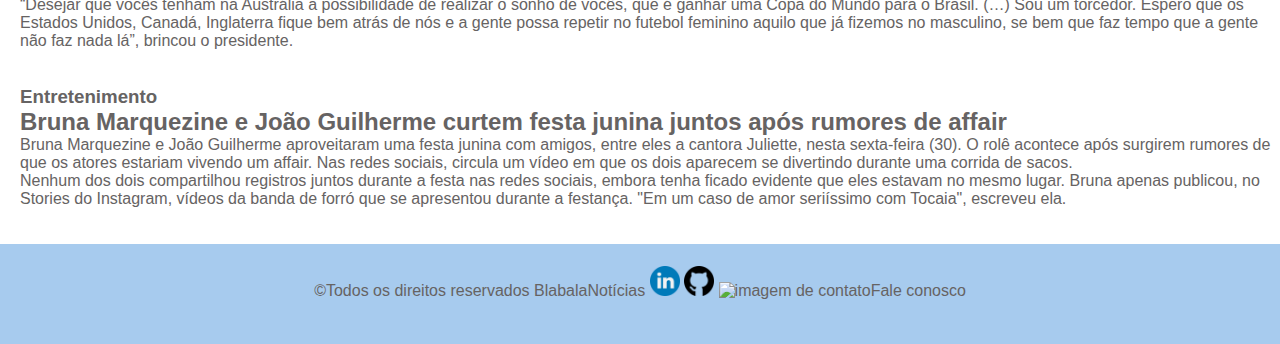
==== commit cae85a2e: "ajustes css" ====
--- a/index.html
+++ b/index.html
@@ -5,232 +5,345 @@
     <meta charset="UTF-8">
     <meta name="viewport" content="width=device-width, initial-scale=1.0">
     <meta property="og:title" content="Notícias em primeira mão" />
+    <meta property="og:description" content="Aqui você obtém o feed de notícias mais quentes do Brasil e do mundo" />
     <meta property="og:type" content="website" />
-    <meta property="og:image" content="./img/gugu.jpg" />
-    <meta property="og:url" content="http://localhost:5500" />
+    <meta property="og:image" content="https://moniquerodrigues.github.io/img/opengraph/og-main.png" />
+    <meta property="og:url" content="https://moniquerodrigues.github.io/" />
+    <meta property="og:image:width" content="1200" />
+    <meta property="og:image:height" content="630" />
     <link rel="stylesheet" href="./css/styles.css">
     <title>paginaDeNoticias</title>
 </head>
 
 <body>
     <!-- header -->
-    <header>
+    <header class="cabecalho">
         <nav>
-            <ul>
-                <li>
-                    <a href="#noticiasLocais">Notícias locais</a>
+            <ul class="ul-navigator">
+                <li class="li-navigator">
+                    <a class="a-navigator" href="#noticiasLocais">Notícias locais</a>
                 </li>
-                <li>
-                    <a href="#politica">Política</a>
+                <li class="li-navigator">
+                    <a class="a-navigator" href="#politica">Política</a>
                 </li>
-                <li>
-                    <a href="#esportes">Esportes</a>
+                <li class="li-navigator">
+                    <a class="a-navigator" href="#esportes">Esportes</a>
                 </li>
-                <li>
-                    <a href="#entretenimento">Entretenimento</a>
+                <li class="li-navigator">
+                    <a class="a-navigator" href="#entretenimento">Entretenimento</a>
                 </li>
             </ul>
         </nav>
     </header>
+    <br><br> <br>
 
     <!-- main -->
     <main>
         <section class="artigos">
             <ul>
-                <li> <a href="#artigos">Artigos</a></li>
+                <li> <a class="subtitulo" href="#artigos">Artigos</a></li>
+                <br>
                 <ul>
-                    <li><a href="#artigo-1">Filhas de Gugu procuram homem que se diz filho do apresentador para acelerar
+                    <li><a class="a-subtitulo" href="#artigo-1"> &rarr; Filhas de Gugu procuram homem que se diz filho
+                            do
+                            apresentador para acelerar
                             exame de DNA</a></li>
-                    <li><a href="#artigo-2">Brasil tem mais de 500 crianças e adolescentes superinteligentes; 'falta
+                    <br>
+                    <li><a class="a-subtitulo" href="#artigo-2"> &rarr; Brasil tem mais de 500 crianças e adolescentes
+                            superinteligentes; 'falta
                             mapeamento abrangente'</a></li>
-                    <li><a href="#artigo-3">Supermercados dizem que reforma tributária vai aumentar imposto da cesta
+                    <br>
+                    <li><a class="a-subtitulo" href="#artigo-3"> &rarr; Supermercados dizem que reforma tributária vai
+                            aumentar
+                            imposto da cesta
                             básica; 'conta está
                             errada', rebate secretário</a></li>
-                    <li><a href="#artigo-4">Refugiados afegãos desembarcam em abrigo no litoral de SP após acordo entre
+                    <br>
+                    <li><a class="a-subtitulo" href="#artigo-4"> &rarr; Refugiados afegãos desembarcam em abrigo no
+                            litoral de
+                            SP após acordo entre
                             governo federal e
                             município</a></li>
-                    <li><a href="#artigo-5">Após conseguir liminar para reverter falência, unidade de SP da Livraria
+                    <br>
+                    <li><a class="a-subtitulo" href="#artigo-5">&rarr; Após conseguir liminar para reverter falência,
+                            unidade
+                            de SP da Livraria
                             Cultura deve ser
                             reaberta a partir da próxima terça</a></li>
-                    <li><a href="#artigo-6">Praia de Paulista: Complexo do Pacaembu ganha quadras de areia durante as
+                    <br>
+                    <li><a class="a-subtitulo" href="#artigo-6"> &rarr; Praia de Paulista: Complexo do Pacaembu ganha
+                            quadras de
+                            areia durante as
                             férias de julho</a></li>
-                    <li><a href="#artigo-7">Tarcísio de Freitas defende Bolsonaro após Justiça Eleitoral torná-lo
+                    <br>
+                    <li><a class="a-subtitulo" href="#artigo-7">&rarr; Tarcísio de Freitas defende Bolsonaro após
+                            Justiça
+                            Eleitoral torná-lo
                             inelegível: ‘Seguimos
                             juntos, presidente’</a></li>
-                    <li><a href="#artigo-8">Homem é acusado de ejacular em passageira na Linha 3-Vermelha do Metrô de
-                            SP</a></li>
-                    <li><a href="#artigo-9">Procuradoria de SP pede demolição de prédio de luxo construído na Zona Oeste
+                    <br>
+                    <li><a class="a-subtitulo" href="#artigo-8"> &rarr; Homem é acusado de ejacular em passageira na
+                            Linha
+                            3-Vermelha do Metrô de
+                            SP</a></li><br>
+                    <li><a class="a-subtitulo" href="#artigo-9">&rarr; Procuradoria de SP pede demolição de prédio de
+                            luxo
+                            construído na Zona Oeste
                             sem autorização da
                             prefeitura</a></li>
-                    <li><a href="#artigo-10">Polícia indicia por favorecimento de exploração sexual coaches estrangeiros
-                            de 'curso de
-                            conquista'</a></li>
+                    <br>
+                    <li><a class="a-subtitulo" href="#artigo-10">&rarr; Polícia indicia por favorecimento de exploração
+                            sexual
+                            coaches estrangeiros de 'curso de conquista</a></li>
+                    <br>
                 </ul>
+                <br><br>
+                <li><a class="a-subtitulo" href="#noticias-recentes"> &rarr; Notícias recentes</a></li><br>
+                <li><a class="a-subtitulo" href="#melhores-autores">&rarr; Melhores Autores</a></li><br>
+                <li><a class="a-subtitulo" href="#noticias-em-video">&rarr; Notícias em vídeo</a></li><br>
 
             </ul>
-
         </section>
+        <br><br><br>
 
         <section class="artigosRecentes">
 
             <h3 id="artigos">Artigos</h3>
-
-            <article id="artigo-1">
-                <a href="./html/artigo-1.html#artigoCompleto-1" target="_blank"><img src="img/gugu.jpg"
-                        alt="imagem do Apresentador Gugu Liberato"></a>
-                <a href="./html/artigo-1.html#artigoCompleto-1" target="_blank">
-                    <h3>Filhas de Gugu procuram homem que se diz filho do apresentador para acelerar exame de DNA</h3>
-                </a>
-                <p>“O objetivo é resolver a questão sem demora”, disse o advogado das filhas. Advogado de Ricardo Rocha
-                    disse ao g1 que seu cliente aguarda até que todos os envolvidos sejam citados formalmente.</p>
-                <small> Há 4 horas- Em São Paulo</small>
-            </article>
-            <br><br><br>
-
-            <article id="artigo-2">
-                <a href="./html/artigo-2.html#artigoCompleto-2" target="_blank"><img src="img/criançaInteligente.jpg"
-                        alt="imagem de uma criança com bigode e peruca"></a>
-                <a href="./html/artigo-2.html#artigoCompleto-2" target="_blank">
-                    <h3>Brasil tem mais de 500 crianças e adolescentes superinteligentes; 'falta mapeamento abrangente'
-                    </h3>
-                </a>
-                <p>40% das crianças superinteligentes estão em São Paulo. Dado é da Associação Mensa Brasil, entidade
-                    que reúne pessoas com altas capacidades intelectuais no país e representante oficial da Mensa
-                    Internacional, principal organização de alto Quociente de Inteligência (QI) do mundo.</p>
-                <small> Há 4 horas- Em São Paulo</small>
-            </article>
-            <br><br><br>
-
-            <article id="artigo-3">
-                <a href="./html/artigo-3.html#artigoCompleto-3" target="_blank"><img src="img/imposto.jpg"
-                        alt="imagem de uma criança com bigode e peruca"></a>
-                <a href="./html/artigo-3.html#artigoCompleto-3" target="_blank">
-                    <h3>Supermercados dizem que reforma tributária vai aumentar imposto da cesta básica; 'conta está
-                        errada', rebate secretário
-                    </h3>
-                </a>
-                <p>Estudo da Abras, que representa o setor, fala em alta de 60%, mas Bernardo Appy, secretário
-                    extraordinário da reforma tributária, diz que o cálculo não leva em conta redução de custos por meio
-                    de créditos tributários a que os estabelecimentos terão acesso com a eventual mudança da legislação.
-                </p>
-                <small> Há 4 horas- Em São Paulo</small>
-            </article>
-            <br><br><br>
-
-            <article id="artigo-4">
-                <a href="./html/artigo-4.html#artigoCompleto-4" target="_blank"><img src="img/afeganistao.jpg"
-                        alt="imagem de uma criança com bigode e peruca"></a>
-                <a href="./html/artigo-4.html#artigoCompleto-4" target="_blank">
-                    <h3>Refugiados afegãos desembarcam em abrigo no litoral de SP após acordo entre governo federal e
-                        município
-                    </h3>
-                </a>
-                <p>Uma reunião entre a prefeita de Praia Grande e o ministro da Justiça, Flavio Dino, na noite desta
-                    sexta-feira (30), selou o acordo para que 170 refugiados permaneçam em colônia de férias.
-                </p>
-                <small> Há 4 horas- Em São Paulo</small>
-            </article>
-            <br><br><br>
-
-
-            <article id="artigo-5">
-                <a href="./html/artigo-5.html#artigoCompleto-5" target="_blank"><img src="img/livrariaCultura.jpg"
-                        alt="imagem da Livraria Cultura"></a>
-                <a href="./html/artigo-5.html#artigoCompleto-5" target="_blank">
-                    <h3>Após conseguir liminar para reverter falência, unidade de SP da Livraria Cultura deve ser
-                        reaberta a partir da próxima terça
-                    </h3>
-                </a>
-                <p>Segundo o advogado da empresa, a administração do local está aguardando a reposição de livros de
-                    editoras. A decisão da liminar para suspender a falência foi deferida pelo ministro Raul Araújo e
-                    homologada na quinta-feira (29).
-                </p>
-                <small> Há 4 horas- Em São Paulo</small>
-            </article>
-            <br><br><br>
-
-
-            <article id="artigo-6">
-                <a href="./html/artigo-6.html#artigoCompleto-6" target="_blank"><img src="img/arena.jpg"
-                        alt="imagem da arena esportiva no complexo do Pacaembu"></a>
-                <a href="./html/artigo-6.html#artigoCompleto-6" target="_blank">
-                    <h3>Praia de Paulista: Complexo do Pacaembu ganha quadras de areia durante as férias de julho
-                    </h3>
-                </a>
-                <p>Arena receberá torneios oficiais de beach tennis e futevôlei ao longo do mês. Público poderá praticar
-                    as modalidades em quatro quadras, com auxílio de profissionais. A entrada é gratuita.
-                </p>
-                <small> Há 4 horas- Em São Paulo</small>
-            </article>
-            <br><br><br>
-
-
-            <article id="artigo-7">
-                <a href="./html/artigo-7.html#artigoCompleto-7" target="_blank"><img src="img/governador.jpg"
-                        alt="imagem do Govermador de São Paulo"></a>
-                <a href="./html/artigo-7.html#artigoCompleto-7" target="_blank">
-                    <h3>Tarcísio de Freitas defende Bolsonaro após Justiça Eleitoral torná-lo inelegível: ‘Seguimos
-                        juntos, presidente’
-                    </h3>
-                </a>
-                <p>O TSE condenou o ex-presidente por abuso de poder político e uso indevido dos meios de comunicação.
-                    Com a decisão, a Corte declarou Bolsonaro inelegível por oito anos, até 2030.
-                </p>
-                <small> Há 4 horas- Em São Paulo</small>
-            </article>
-            <br><br><br>
-
-
-            <article id="artigo-8">
-                <a href="./html/artigo-8.html#artigoCompleto-8" target="_blank"><img src="img/metro.jpg"
-                        alt="imagem do metrô de São Paulo"></a>
-                <a href="./html/artigo-8.html#artigoCompleto-8" target="_blank">
-                    <h3>Homem é acusado de ejacular em passageira na Linha 3-Vermelha do Metrô de SP
-                    </h3>
-                </a>
-                <p>Ele foi encaminhado com a vítima para a 1ª DDM, no Cambuci, prestou depoimento e foi liberado.
-                </p>
-                <small> Há 4 horas- Em São Paulo</small>
-            </article>
-            <br><br><br>
-
-            <article id="artigo-9">
-                <a href="./html/artigo-9.html#artigoCompleto-9" target="_blank"><img src="img/predio.jpg"
-                        alt="imagem d um prédio de luxo"></a>
-                <a href="./html/artigo-9.html#artigoCompleto-9" target="_blank">
-                    <h3>Procuradoria de SP pede demolição de prédio de luxo construído na Zona Oeste sem autorização da
-                        prefeitura
-                    </h3>
-                </a>
-                <p>Também é exigida a paralisação das vendas, além de instalação de placas informando que se trata de
-                    uma edificação irregular. Em caso de descumprimento das medidas, construtora responsável poderá
-                    sofrer multa diária de R$ 50 mil para cada determinação.
-                </p>
-                <small> Há 4 horas- Em São Paulo</small>
-            </article>
-            <br><br><br>
-
-            <article id="artigo-10">
-                <a href="./html/artigo-10.html#artigoCompleto-9" target="_blank"><img src="img/coaches.jpg"
-                        alt="imagem de 1 homem e mulheres ao seu redor"></a>
-                <a href="./html/artigo-10.html#artigoCompleto-9" target="_blank">
-                    <h3>Polícia indicia por favorecimento de exploração sexual coaches estrangeiros de 'curso de
-                        conquista'
-                    </h3>
-                </a>
-                <p>
-                    Também foi pedido à Justiça a proibição de entrada deles no Brasil. Um mentor brasileiro que assinou
-                    o contrato de uma festa em mansão na Zona Sul de São Paulo também foi indiciado por ajudá-los.
-                    Ministério Público e Justiça ainda irão se manifestar.
-                </p>
-                <small> Há 4 horas- Em São Paulo</small>
+            <br><br><br>
+
+            <article id="artigo-1" class="container-artigo">
+                <div class="container-artigo-img">
+                    <a href="./html/artigo-1.html#artigoCompleto-1" target="_blank"><img class="img-artigo"
+                            src="img/gugu.png" alt="imagem do Apresentador Gugu Liberato"></a>
+
+                </div>
+                <div class="container-artigo-conteudo">
+                    <div class="container-artigo-img">
+
+                        <a href="./html/artigo-1.html#artigoCompleto-1" target="_blank">
+                    </div>
+                    <div>
+                        <h3>Filhas de Gugu procuram homem que se diz filho do apresentador para acelerar exame de DNA
+                        </h3>
+                        </a>
+                    </div>
+
+                    <br></br>
+
+                    <p>“O objetivo é resolver a questão sem demora”, disse o advogado das filhas. Advogado de Ricardo
+                        Rocha
+                        disse ao g1 que seu cliente aguarda até que todos os envolvidos sejam citados formalmente.</p>
+                    <small> Há 4 horas- Em São Paulo</small>
+                </div>
+            </article>
+            <br><br><br>
+
+            <article id="artigo-2" class="container-artigo">
+                <div class="container-artigo-img">
+                    <a href="./html/artigo-2.html#artigoCompleto-2" target="_blank"><img class="img-artigo"
+                            src="img/criançaInteligente.jpg" alt="imagem de uma criança com bigode e peruca"></a>
+                </div>
+                <div class="container-artigo-conteudo">
+                    <a href="./html/artigo-2.html#artigoCompleto-2" target="_blank">
+                        <h3>Brasil tem mais de 500 crianças e adolescentes superinteligentes; 'falta mapeamento
+                            abrangente'
+                        </h3>
+                    </a>
+                    <br><br>
+                    <p>40% das crianças superinteligentes estão em São Paulo. Dado é da Associação Mensa Brasil,
+                        entidade
+                        que reúne pessoas com altas capacidades intelectuais no país e representante oficial da Mensa
+                        Internacional, principal organização de alto Quociente de Inteligência (QI) do mundo.</p>
+                    <small> Há 4 horas- Em São Paulo</small>
+                </div>
+            </article>
+            <br><br><br>
+
+            <article id="artigo-3" class="container-artigo">
+                <div class="container-artigo-img">
+                    <a href="./html/artigo-3.html#artigoCompleto-3" target="_blank"><img class="img-artigo"
+                            src="img/imposto.jpg" alt="imagem de uma criança com bigode e peruca"></a>
+                </div>
+                <div class="container-artigo-conteudo">
+                    <a href="./html/artigo-3.html#artigoCompleto-3" target="_blank">
+                        <h3>Supermercados dizem que reforma tributária vai aumentar imposto da cesta básica; 'conta está
+                            errada', rebate secretário
+                        </h3>
+                        <br><br>
+                    </a>
+                    <p>Estudo da Abras, que representa o setor, fala em alta de 60%, mas Bernardo Appy, secretário
+                        extraordinário da reforma tributária, diz que o cálculo não leva em conta redução de custos por
+                        meio
+                        de créditos tributários a que os estabelecimentos terão acesso com a eventual mudança da
+                        legislação.
+                    </p>
+                    <small> Há 4 horas- Em São Paulo</small>
+                </div>
+
+            </article>
+            <br><br><br>
+
+            <article id="artigo-4" class="container-artigo">
+                <div class="container-artigo-img">
+                    <a href="./html/artigo-4.html#artigoCompleto-4" target="_blank"><img class="img-artigo"
+                            src="img/afeganistao.jpg" alt="imagem de uma criança com bigode e peruca"></a>
+
+                </div>
+                <div class="container-artigo-conteudo">
+                    <a href="./html/artigo-4.html#artigoCompleto-4" target="_blank">
+                        <h3>Refugiados afegãos desembarcam em abrigo no litoral de SP após acordo entre governo federal
+                            e
+                            município
+                        </h3>
+                    </a>
+                    <br><br>
+                    <p>Uma reunião entre a prefeita de Praia Grande e o ministro da Justiça, Flavio Dino, na noite desta
+                        sexta-feira (30), selou o acordo para que 170 refugiados permaneçam em colônia de férias.
+                    </p>
+                    <small> Há 4 horas- Em São Paulo</small>
+                </div>
+            </article>
+            <br><br><br>
+
+
+            <article id="artigo-5" class="container-artigo">
+                <div class="container-artigo-img">
+                    <a href="./html/artigo-5.html#artigoCompleto-5" target="_blank"><img class="img-artigo"
+                            src="img/livrariaCultura.jpg" alt="imagem da Livraria Cultura"></a>
+                </div>
+                <div class="container-artigo-conteudo">
+                    <a href="./html/artigo-5.html#artigoCompleto-5" target="_blank">
+                        <h3>Após conseguir liminar para reverter falência, unidade de SP da Livraria Cultura deve ser
+                            reaberta a partir da próxima terça
+                        </h3>
+                    </a>
+                    <br><br>
+                    <p>Segundo o advogado da empresa, a administração do local está aguardando a reposição de livros de
+                        editoras. A decisão da liminar para suspender a falência foi deferida pelo ministro Raul Araújo
+                        e
+                        homologada na quinta-feira (29).
+                    </p>
+                    <small> Há 4 horas- Em São Paulo</small>
+                </div>
+            </article>
+            <br><br><br>
+
+
+            <article id="artigo-6" class="container-artigo">
+                <div class="container-artigo-img">
+                    <a href="./html/artigo-6.html#artigoCompleto-6" target="_blank"><img class="img-artigo"
+                            src="img/arena.jpg" alt="imagem da arena esportiva no complexo do Pacaembu"></a>
+                </div>
+                <div class="container-artigo-conteudo">
+                    <a href="./html/artigo-6.html#artigoCompleto-6" target="_blank">
+                        <h3>Praia de Paulista: Complexo do Pacaembu ganha quadras de areia durante as férias de julho
+                        </h3>
+                    </a>
+                    <br><br>
+                    <p>Arena receberá torneios oficiais de beach tennis e futevôlei ao longo do mês. Público poderá
+                        praticar
+                        as modalidades em quatro quadras, com auxílio de profissionais. A entrada é gratuita.
+                    </p>
+                    <small> Há 4 horas- Em São Paulo</small>
+                </div>
+            </article>
+            <br><br><br>
+
+
+            <article id="artigo-7" class="container-artigo">
+                <div class="container-artigo-img">
+                    <a href="./html/artigo-7.html#artigoCompleto-7" target="_blank"><img class="img-artigo"
+                            src="img/governador.jpg" alt="imagem do Govermador de São Paulo"></a>
+                </div>
+                <div class="container-artigo-conteudo">
+                    <a href="./html/artigo-7.html#artigoCompleto-7" target="_blank">
+                        <h3>Tarcísio de Freitas defende Bolsonaro após Justiça Eleitoral torná-lo inelegível: ‘Seguimos
+                            juntos, presidente’
+                        </h3>
+                    </a>
+                    <br><br>
+                    <p>O TSE condenou o ex-presidente por abuso de poder político e uso indevido dos meios de
+                        comunicação.
+                        Com a decisão, a Corte declarou Bolsonaro inelegível por oito anos, até 2030.
+                    </p>
+                    <small> Há 4 horas- Em São Paulo</small>
+                </div>
+            </article>
+            <br><br><br>
+
+
+            <article id="artigo-8" class="container-artigo">
+                <div class="container-artigo-img">
+                    <a href="./html/artigo-8.html#artigoCompleto-8" target="_blank"><img class="img-artigo"
+                            src="img/metro.jpg" alt="imagem do metrô de São Paulo"></a>
+                </div>
+                <div class="container-artigo-img">
+                    <a href="./html/artigo-8.html#artigoCompleto-8" target="_blank">
+                        <h3>Homem é acusado de ejacular em passageira na Linha 3-Vermelha do Metrô de SP
+                        </h3>
+                    </a>
+                    <br><br>
+                    <p>Ele foi encaminhado com a vítima para a 1ª DDM, no Cambuci, prestou depoimento e foi liberado.
+                    </p>
+                    <small> Há 4 horas- Em São Paulo</small>
+                </div>
+
+            </article>
+            <br><br><br>
+
+            <article id="artigo-9" class="container-artigo">
+                <div class="container-artigo-img">
+                    <a href="./html/artigo-9.html#artigoCompleto-9" target="_blank"><img class="img-artigo"
+                            src="img/predio.jpg" alt="imagem d um prédio de luxo"></a>
+                </div>
+                <div class="container-artigo-conteudo">
+                    <a href="./html/artigo-9.html#artigoCompleto-9" target="_blank">
+                        <h3>Procuradoria de SP pede demolição de prédio de luxo construído na Zona Oeste sem autorização
+                            da
+                            prefeitura
+                        </h3>
+                    </a>
+                    <br><br>
+                    <p>Também é exigida a paralisação das vendas, além de instalação de placas informando que se trata
+                        de
+                        uma edificação irregular. Em caso de descumprimento das medidas, construtora responsável poderá
+                        sofrer multa diária de R$ 50 mil para cada determinação.
+                    </p>
+                    <small> Há 4 horas- Em São Paulo</small>
+            </article>
+            </div>
+            <br><br><br>
+
+            <article id="artigo-10" class="container-artigo">
+                <div class="container-artigo-img">
+                    <a href="./html/artigo-10.html#artigoCompleto-9" target="_blank"><img class="img-artigo"
+                            src="img/coaches.jpg" alt="imagem de 1 homem e mulheres ao seu redor"></a>
+                </div>
+                <div class="container-artigo-conteudo">
+                    <a href="./html/artigo-10.html#artigoCompleto-9" target="_blank">
+                        <h3>Polícia indicia por favorecimento de exploração sexual coaches estrangeiros de 'curso de
+                            conquista'
+                        </h3>
+                    </a>
+                    <br><br>
+                    <p>
+                        Também foi pedido à Justiça a proibição de entrada deles no Brasil. Um mentor brasileiro que
+                        assinou
+                        o contrato de uma festa em mansão na Zona Sul de São Paulo também foi indiciado por ajudá-los.
+                        Ministério Público e Justiça ainda irão se manifestar.
+                    </p>
+                    <small> Há 4 horas- Em São Paulo</small>
+                </div>
+
             </article>
             <br><br><br>
         </section>
-
-        <section class="noticiasMaisPopularesDaSemana">
+        <br><br><br>
+
+        <section id="noticias-recentes" class="noticiasMaisPopularesDaSemana">
             <h3>Noticias recentes</h3>
-            <table border="1">
+            <br>
+            <table class="noticiasRecentes" border="1">
                 <thead>
                     <th colspan="4">Notícias recentes</th>
                 </thead>
@@ -309,10 +422,12 @@
                 </tbody>
             </table>
         </section>
-
-        <section class="melhoresAutores">
-            <h3>Melhores autores</h3>
-            <ol>
+        <br><br><br>
+
+        <section id="melhores-autores">
+            <h3>Melhores Autores</h3>
+            <br>
+            <ol class="ol-melhotesAutores">
                 <li>Abigail Soares de Souza, (12.000 artigos)</li>
                 <li>Domingo Alzugaray, (10.000 artigos)</li>
                 <li>Dárcio Arruda, (8.0000 artigos)</li>
@@ -325,31 +440,42 @@
                 <li>Alberto Luchetti Neto, (3.800 artigos)</li>
             </ol>
         </section>
-
-        <section class="videos">
-            <h3>Assista em vídeo</h3>
-            <p>Relator vota para tornar Bolsonaro inelegível</p>
-            <iframe src="https://www.youtube.com/embed/upKDOPCEGKI" frameborder="0" width="400" height="400"></iframe>
-            <br><br>
-
-            <p>CNN últimas notícias</p>
-            <iframe src="https://www.youtube.com/embed/e9Id3dGFwj8" frameborder="0" width="400" height="400"></iframe>
-            <br><br>
-
-            <p>Mercenários se rebelam contra a Rússia</p>
-            <iframe src="https://www.youtube.com/embed/hyf0hRq0gCA" frameborder="0" width="400" height="400"></iframe>
-            <br><br>
-
-            <p>A Grande Conquista: Ana Paula critica Nat, Medrado e Gyselle</p>
-            <iframe src="https://www.youtube.com/embed/OiK20wM_A1A" frameborder="0" width="400" height="400"></iframe>
-            <br><br>
-
-
-            <p>7 razões da disparada no preço dos carros no Brasil</p>
-            <iframe src="https://www.youtube.com/embed/Zsn4bSZgEDk" frameborder="0" width="400" height="400"></iframe>
-            <br><br>
+        <br><br><br>
+
+        <section id="noticias-em-video" class="videos">
+            <div>
+                <h3>Assista em vídeo</h3>
+                <p>Relator vota para tornar Bolsonaro inelegível</p>
+                <iframe src="https://www.youtube.com/embed/upKDOPCEGKI" frameborder="0" width="400"
+                    height="400"></iframe>
+                <br><br>
+            </div>
+
+            <div>
+                <p>CNN últimas notícias</p>
+                <iframe src="https://www.youtube.com/embed/e9Id3dGFwj8" frameborder="0" width="400"
+                    height="400"></iframe>
+                <br><br>
+            </div>
+            <div>
+                <p>Mercenários se rebelam contra a Rússia</p>
+                <iframe src="https://www.youtube.com/embed/hyf0hRq0gCA" frameborder="0" width="400"
+                    height="400"></iframe>
+                <br><br>
+            </div>
+            <div>
+                <p>A Grande Conquista: Ana Paula critica Nat, Medrado e Gyselle</p>
+                <iframe src="https://www.youtube.com/embed/OiK20wM_A1A" frameborder="0" width="400"
+                    height="400"></iframe>
+                <br><br>
+            </div>
+            <div>
+                <p>7 razões da disparada no preço dos carros no Brasil</p>
+                <iframe src="https://www.youtube.com/embed/Zsn4bSZgEDk" frameborder="0" width="400"
+                    height="400"></iframe>
+                <br><br>
         </section>
-
+        </div>
         <div class="noticiasGerais">
             <section id="noticiasLocais">
                 <h3>Notícias Locais</h3>
@@ -418,49 +544,18 @@
         </div>
     </main>
     <footer>
-        &copy;Todos os direitos reservados BlabalaNotícias
-        <img class="icone-linkedin" src="../img/linkedin.png" alt="imagem do linkedin">
-        <img class="icone-github" src="../img/github.png" alt="imagem do github">
-        <link rel="icon" href="">
-
-        <h4>Contato</h4>
-        <section class="formulario">
-            <form action="">
-
-
-                <label for="nome">Nome</label>
-                <input type="text" name="nome" id="nome" maxlength="50" placeholder="Nome e sobrenome" required>
-                <br><br>
-
-                <label for="email">E-mail</label>
-                <input type="email" name="email" id="email" placeholder="seuEmail@email.com" required>
-                <br><br>
-
-
-                <label for="assunto">Assunto</label>
-                <select name="assunto" id="assunto" required>
-                    <option disabled selected value="">Selecione o assunto</option>
-                    <option value="duvidas">Dúvidas</option>
-                    <option value="elogios">Elogios</option>
-                    <option value="outros">Outros</option>
-                </select>
-                <br><br>
-
-                <label for="">Mensagem</label>
-                <br>
-                <textarea rows="3" cols="30" name="" id="" cols="30" rows="10" placeholder="Digite aqui sua mensagem"
-                    required></textarea>
-                <br><br>
-
-                <button type="submit">Enviar</button>
-                <button type="reset">Limpar</button>
-
-            </form>
-        </section>
+        <center>
+            &copy;Todos os direitos reservados BlabalaNotícias
+            <a href="https://www.linkedin.com/in/moniquerodriguesoliveira/" target="_blank">
+                <img class="icone-linkedin" title="linkedin" src="../img/linkedin.png" alt="imagem do linkedin">
+            </a>
+            <a href="https://github.com/MoniqueRodrigues/" target="_blank">
+                <img title="github" class="icone-github" src="../img/github.png" alt="imagem do github">
+            </a>
+            <a href="./html/formulario.html" title="fale conosco" target="_blank"><img class="icone-contato" src="./img/formulario.png"
+                    alt="imagem de contato">Fale conosco</a>
+        </center>
     </footer>
-
-
-
 </body>
 
 </html>--- a/css/styles.css
+++ b/css/styles.css
@@ -1,14 +1,145 @@
-body{
+* {
     margin: 0 auto;
+    padding: 0;
+    box-sizing: border-box;
+    font-family: Verdana, Geneva, Tahoma, sans-serif;
+    color: rgb(102, 99, 99)
 }
 
-footer{
-    background-color: blueviolet;
+/* .cabecalho{
+    background-color: blue;
+    height: 100px;
+} */
+
+nav {
+    background-color: rgb(126, 173, 221);
+    height: 100px;
+
+
+
 }
-.icone-linkedin, .icone-github{
-    width:30px;
+
+a {
+    text-decoration: none;
 }
-fieldset{
-    width: 20px;
-  
+
+.a-navigator {
+    color: aliceblue;
+    list-style: none;
+    /* display: inline;   */
+    font-size: 1rem;
+    /* padding: 60px;  */
 }
+
+.ul-navigator {
+    display: flex;
+    padding: 0;
+}
+
+ul {
+    list-style: none;
+}
+
+
+
+.li-navigator {
+    display: flex;
+    margin-top: 30px;
+}
+
+/* MAIN */
+main,
+.melhoresAutores {
+    margin-left: 20px;
+}
+
+.subtitulo {
+    font-style: italic;
+    font-weight: bold;
+}
+
+.a-subtitulo {
+    font-style: italic;
+}
+
+.a-subtitulo:hover {
+    color: red;
+    /* font-weight: bold; */
+    outline: none;
+
+}
+
+.subtitulo:hover {
+    color: red;
+    /* font-weight: bold; */
+    outline: none;
+}
+
+.img-artigo {
+    flex-wrap: wrap;
+    display: flex;
+    justify-content: center;
+    width: 500px;
+    height: 300px;
+    border-radius: 10px;
+}
+
+.container-artigo {
+    flex-wrap: wrap;
+    width: 50%;
+    display: flex;
+    justify-content: center;
+
+    /* background-color: blueviolet; */
+
+
+}
+
+.container-artigo-img {
+    /* background-color: blueviolet; */
+    width: 500%;
+    margin-right: 50px;
+}
+
+.container-artigo-conteudo {
+    /* background-color: blue; */
+    width: 500%;
+
+}
+
+.container-artigo-x {
+    display: flex;
+}
+
+.noticiasRecentes {
+    background-color: #e9f0f7;
+    align-items: center;
+}
+
+td {
+    color: rgb(65, 64, 64);
+}
+
+.ol-melhotesAutores {
+    margin-left: 50px;
+}
+
+.videos {
+    flex-wrap: wrap;
+    display: flex;
+    justify-content: center;
+}
+
+/* FOOTER */
+footer {
+    background-color: rgb(167, 203, 238);
+    height: 100px;
+    top:0%;
+}
+
+.icone-linkedin,
+.icone-github,
+.icone-contato {
+    width: 30px;
+    margin-top: 1.75%;
+}